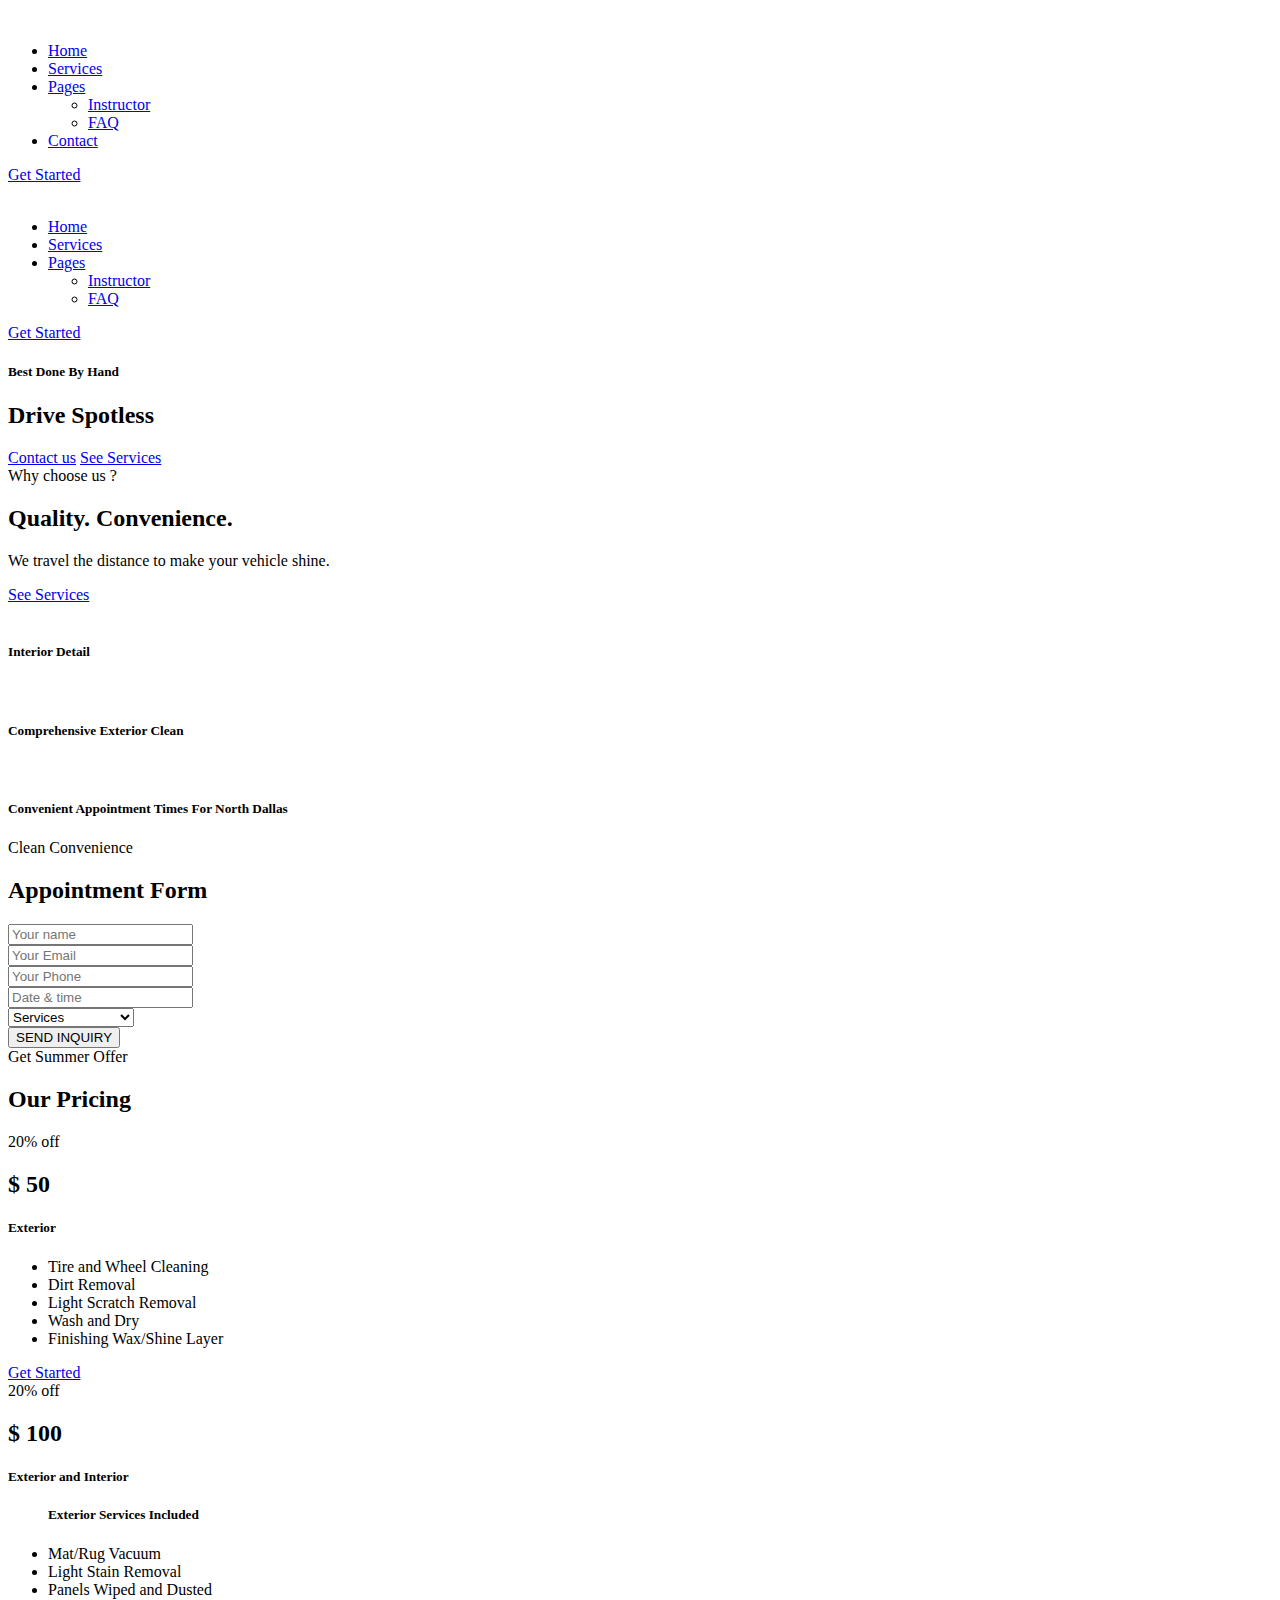
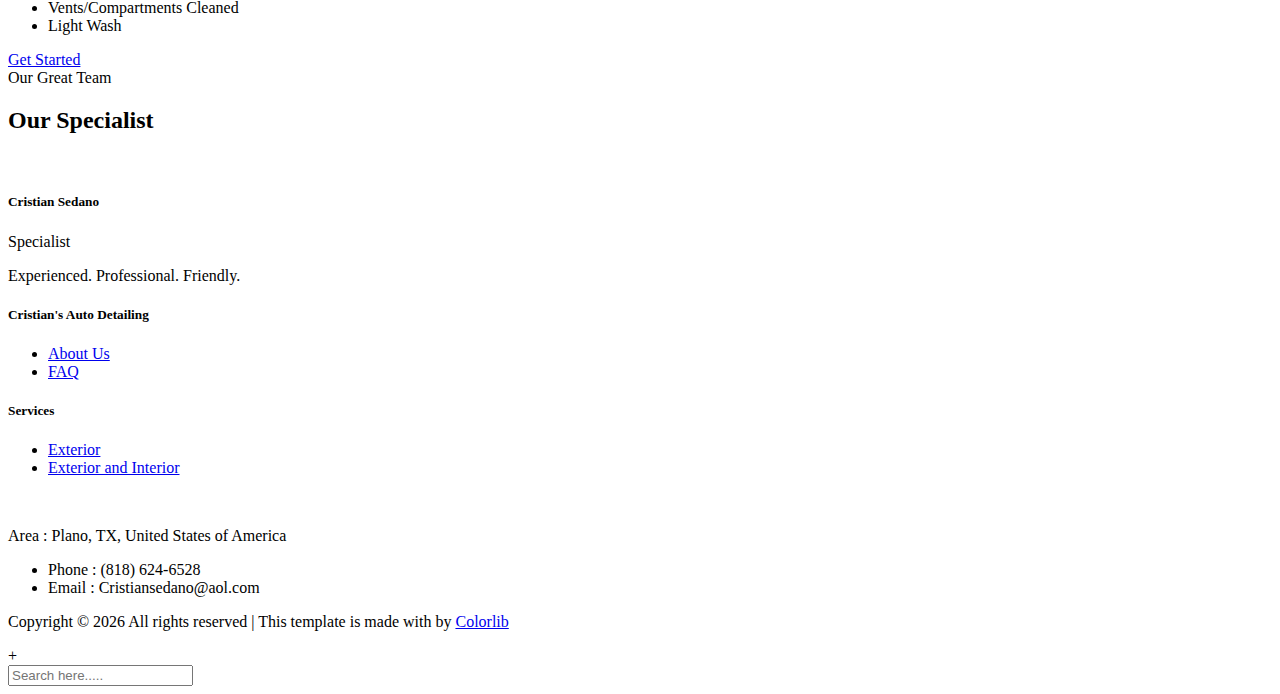
==== index.html @ a489e280 "Template to Cristian" ====
<!DOCTYPE html>
<html lang="zxx">

<head>
    <meta charset="UTF-8">
    <meta name="description" content="Dreams Template">
    <meta name="keywords" content="Dreams, unica, creative, html">
    <meta name="viewport" content="width=device-width, initial-scale=1.0">
    <meta http-equiv="X-UA-Compatible" content="ie=edge">
    <title>Cristian's Auto Detailing</title>

    <!-- Google Font -->
    <link href="https://fonts.googleapis.com/css2?family=Open+Sans:wght@400;600;700;800&display=swap" rel="stylesheet">

    <!-- Css Styles -->
    <link rel="stylesheet" href="css/bootstrap.min.css" type="text/css">
    <link rel="stylesheet" href="css/font-awesome.min.css" type="text/css">
    <link rel="stylesheet" href="css/nice-select.css" type="text/css">
    <link rel="stylesheet" href="css/magnific-popup.css" type="text/css">
    <link rel="stylesheet" href="css/jquery-ui.min.css" type="text/css">
    <link rel="stylesheet" href="css/owl.carousel.min.css" type="text/css">
    <link rel="stylesheet" href="css/slicknav.min.css" type="text/css">
    <link rel="stylesheet" href="css/style.css" type="text/css">
</head>

<body>
    <!-- Page Preloder -->
    <div id="preloder">
        <div class="loader"></div>
    </div>

    <!-- Offcanvas Menu Begin -->
    <div class="offcanvas-menu-overlay"></div>
    <div class="offcanvas-menu-wrapper">
        <div class="offcanvas__search">
            <i class="fa fa-search search-switch"></i>
        </div>
        <div class="offcanvas__logo">
            <a href="./index.html"><img src="img/logo.png" alt=""></a>
        </div>
        <nav class="offcanvas__menu mobile-menu">
            <ul>
                <li><a href="./index.html">Home</a></li>
                <li><a href="./courses.html">Services</a></li>
                <li class="active"><a href="#">Pages</a>
                    <ul class="dropdown">
<!--                         <li><a href="./about.html">About</a></li> -->
                        <li><a href="./instructor.html">Instructor</a></li>
<!--                         <li><a href="./pricing.html">Pricing</a></li> -->
                        <li><a href="./faq.html">FAQ</a></li>
<!--                         <li><a href="./course-details.html">Course Details</a></li> -->
<!--                         <li><a href="./blog-details.html">Blog Details</a></li> -->
                    </ul>
                </li>
<!--                 <li><a href="./blog.html">News</a></li> -->
                <li><a href="./contact.html">Contact</a></li>
            </ul>
        </nav>
        <div id="mobile-menu-wrap"></div>
        <div class="offcanvas__social">
            <a href="#"><i class="fa fa-facebook"></i></a>
            <a href="#"><i class="fa fa-twitter"></i></a>
            <a href="#"><i class="fa fa-instagram"></i></a>
            <a href="#"><i class="fa fa-dribbble"></i></a>
        </div>
        <div class="offcanvas__btn">
            <a href="#" class="primary-btn">Get Started</a>
        </div>
    </div>
    <!-- Offcanvas Menu End -->

    <!-- Header Section Begin -->
    <header class="header">
        <div class="container">
            <div class="row">
                <div class="col-lg-2">
                    <div class="header__logo">
                        <a href="./index.html"><img src="img/logo.png" alt=""></a>
                    </div>
                </div>
                <div class="col-lg-5">
                    <nav class="header__menu">
                        <ul>
                            <li class="active"><a href="./index.html">Home</a></li>
                            <li><a href="./courses.html">Services</a></li>
                            <li><a href="#">Pages</a>
                                <ul class="dropdown">
<!--                                     <li><a href="./about.html">About</a></li> -->
                                    <li><a href="./instructor.html">Instructor</a></li>
<!--                                     <li><a href="./pricing.html">Pricing</a></li> -->
                                    <li><a href="./faq.html">FAQ</a></li>
<!--                                     <li><a href="./course-details.html">Course Details</a></li> -->
<!--                                     <li><a href="./blog-details.html">Blog Details</a></li> -->
                                </ul>
                            </li>
<!--                             <li><a href="./blog.html">News</a></li> -->
<!--                             <li><a href="./contact.html">Contact</a></li> -->
                        </ul>
                    </nav>
                </div>
                <div class="col-lg-5">
                    <div class="header__right">
                        <div class="header__right__search">
                            <i class="fa fa-search search-switch"></i>
                        </div>
                        <div class="header__right__social">
                            <a href="#"><i class="fa fa-facebook"></i></a>
                            <a href="#"><i class="fa fa-twitter"></i></a>
                            <a href="#"><i class="fa fa-instagram"></i></a>
                            <a href="#"><i class="fa fa-dribbble"></i></a>
                        </div>
                        <div class="header__right__btn">
                            <a href="#" class="primary-btn">Get Started</a>
                        </div>
                    </div>
                </div>
            </div>
            <div class="canvas__open">
                <span class="fa fa-bars"></span>
            </div>
        </div>
    </header>
    <!-- Header Section End -->

    <!-- Hero Section Begin -->
    <section class="hero set-bg" data-setbg="img/hero-bg.jpg">
        <div class="container">
            <div class="row">
                <div class="col-lg-12 text-center">
                    <div class="hero__text">
                        <h5>Best Done By Hand</h5>
                        <h2>Drive Spotless</h2>
                        <a href="#" class="primary-btn">Contact us</a>
                        <a href="#" class="primary-btn second-bg">See Services</a>
                    </div>
                </div>
            </div>
        </div>
    </section>
    <!-- Hero Section End -->

    <!-- Feature Section Begin -->
    <section class="feature spad">
        <div class="container">
            <div class="row">
                <div class="col-lg-4 col-md-4">
                    <div class="feature__text">
                        <div class="section-title">
                            <span>Why choose us ?</span>
                            <h2>Quality. Convenience.</h2>
                        </div>
                        <p>We travel the distance to make your vehicle shine. </p>
                        <a href="#" class="primary-btn second-bg">See Services</a>
                    </div>
                </div>
                <div class="col-lg-8 col-md-8">
                    <div class="row">
                        <div class="col-lg-6 col-md-6 col-sm-6">
                            <div class="feature__item">
                                <img src="img/feature/feature-1.png" alt="">
                                <h5>Interior Detail</h5>
                            </div>
                            <div class="feature__item">
                                <img src="img/feature/feature-2.png" alt="">
                                <h5>Comprehensive Exterior Clean</h5>
                            </div>
                        </div>
                        <div class="col-lg-6 col-md-6 col-sm-6">
                            <div class="feature__item right-column">
                                <img src="img/feature/feature-3.png" alt="">
                                <h5>Convenient Appointment Times For North Dallas</h5>
                            </div>
                        </div>
                    </div>
                </div>
            </div>
        </div>
    </section>
    <!-- Feature Section End -->

    <!-- About Video Section Begin -->
<!--     <section class="about-video">
        <div class="container">
            <div class="row">
                <div class="col-lg-6 p-0">
                    <div class="about__video__bg set-bg" data-setbg="img/video-bg.jpg">
                        <a href="https://www.youtube.com/watch?v=bGuHgRQSEuk" class="play-btn video-popup"><i
                                class="fa fa-play"></i></a>
                    </div>
                </div>
                <div class="col-lg-6 p-0">
                    <div class="about__video__text">
                        <div class="section-title">
                            <span>Welcome to Online trafic school</span>
                            <h2>looking for lessons?</h2>
                        </div>
                        <p>Lorem ipsum dolor sit amet, consectetur adipiscing elit, sed do eiusmod tempor incididunt ut
                            labore et dolore magna aliqua. Quis ipsum vidnas accumsan lacus vel facilisis. </p>
                        <a href="#" class="primary-btn second-bg">Learn more</a>
                    </div>
                </div>
            </div>
        </div>
    </section> -->
    <!-- About Video Section End -->

    <!-- Application Form Section Begin -->
    <section class="application-form spad">
        <div class="container">
            <div class="row">
                <div class="col-lg-12">
                    <div class="section-title center-title">
                        <span>Clean Convenience</span>
                        <h2>Appointment Form</h2>
                    </div>
                </div>
            </div>
            <form>
                <div class="row">
                    <div class="col-lg-4 col-md-4 col-sm-6">
                        <input type="text" placeholder="Your name">
                    </div>
                    <div class="col-lg-4 col-md-4 col-sm-6">
                        <input type="text" placeholder="Your Email">
                    </div>
                    <div class="col-lg-4 col-md-4 col-sm-6">
                        <input type="text" placeholder="Your Phone">
                    </div>
                    <div class="col-lg-4 col-md-4 col-sm-6">
                        <input type="text" class="datepicker_pop" placeholder="Date & time">
                    </div>
                    <div class="col-lg-4 col-md-4 col-sm-6">
                        <select>
                            <option value="">Services</option>
                            <option value="">Exterior</option>
                            <option value="">Exterior & Interior</option>
                        </select>
                    </div>
<!--                     <div class="col-lg-4 col-md-4 col-sm-6">
                        <select>
                            <option value="">Car type</option>
                            <option value="">Hatchback</option>
                            <option value="">Sedan</option>
                        </select>
                    </div> -->
                    <div class="col-lg-12 text-center">
                        <button type="submit" class="site-btn">SEND INQUIRY</button>
                    </div>
                </div>
            </form>
        </div>
    </section>
    <!-- Application Form Section End -->

    <!-- Pricing Section Begin -->
    <section class="pricing spad set-bg" data-setbg="img/pricing-bg.jpg">
        <div class="container">
            <div class="row">
                <div class="col-lg-12">
                    <div class="section-title center-title">
                        <span>Get Summer Offer</span>
                        <h2>Our Pricing</h2>
                    </div>
                </div>
            </div>
            <div class="row">
                <div class="col-lg-4 col-md-6 col-sm-6">
                    <div class="pricing__item">
                        <div class="pricing__item__title">
                            <span>20% off</span>
                            <h2>$ 50</h2>
                            <h5>Exterior</h5>
                        </div>
                        <ul>
                            <li>Tire and Wheel Cleaning</li>
                            <li>Dirt Removal</li>
                            <li>Light Scratch Removal</li>
                            <li>Wash and Dry</li>
                            <li>Finishing Wax/Shine Layer</li>
                        </ul>
                        <a href="#" class="primary-btn second-bg">Get Started</a>
                    </div>
                </div>
                <div class="col-lg-4 col-md-6 col-sm-6">
                    <div class="pricing__item">
                        <div class="pricing__item__title">
                            <span>20% off</span>
                            <h2>$ 100</h2>
                            <h5>Exterior and Interior</h5>
                        </div>
                        <ul>
                            <h5>Exterior Services Included</h5>
                            <li>Mat/Rug Vacuum</li>
                            <li>Light Stain Removal</li>
                            <li>Panels Wiped and Dusted</li>
                            <li>Vents/Compartments Cleaned</li>
                            <li>Light Wash</li>
                        </ul>
                        <a href="#" class="primary-btn second-bg">Get Started</a>
                    </div>
                </div>
<!--                 <div class="col-lg-4 col-md-6 col-sm-6">
                    <div class="pricing__item">
                        <div class="pricing__item__title">
                            <span>20% off</span>
                            <h2>$ 259</h2>
                            <h5>Freight Driving</h5>
                        </div>
                        <ul>
                            <li>Full course theory</li>
                            <li>Full driving course</li>
                            <li>Training in first aid</li>
                            <li>Practical sessions</li>
                            <li>Psychological support</li>
                        </ul>
                        <a href="#" class="primary-btn second-bg">get Started</a>
                    </div>
                </div> -->
            </div>
        </div>
    </section>
    <!-- Pricing Section End -->

    <!-- Team Section Begin -->
    <section class="team spad">
        <div class="container">
            <div class="row">
                <div class="col-lg-7 col-md-7 col-sm-7">
                    <div class="section-title">
                        <span>Our Great Team</span>
                        <h2>Our Specialist</h2>
                    </div>
                </div>
<!--                 <div class="col-lg-5 col-md-5 col-sm-5">
                    <div class="team__all">
                        <a href="#" class="primary-btn second-bg">View all</a>
                    </div>
                </div> -->
            </div>
            <div class="row">
                <div class="col-lg-6">
                    <div class="team__item">
                        <div class="team__item__img">
                            <img src="img/team/team-1.png" alt="">
                        </div>
                        <div class="team__item__text">
                            <h5>Cristian Sedano</h5>
                            <span>Specialist</span>
                            <p>Experienced. Professional. Friendly.</p>
                            <div class="team__item__social">
                                <a href="#"><i class="fa fa-facebook"></i></a>
                                <a href="#"><i class="fa fa-twitter"></i></a>
                                <a href="#"><i class="fa fa-instagram"></i></a>
                                <a href="#"><i class="fa fa-dribbble"></i></a>
                            </div>
                        </div>
                    </div>
                </div>
<!--                 <div class="col-lg-6">
                    <div class="team__item">
                        <div class="team__item__img">
                            <img src="img/team/team-2.png" alt="">
                        </div>
                        <div class="team__item__text">
                            <h5>DAVID WARNER</h5>
                            <span>Instructor</span>
                            <p>Morbi accumsan ipsum velit. Nam nec tellus a odio tincidunt auctor.</p>
                            <div class="team__item__social">
                                <a href="#"><i class="fa fa-facebook"></i></a>
                                <a href="#"><i class="fa fa-twitter"></i></a>
                                <a href="#"><i class="fa fa-instagram"></i></a>
                                <a href="#"><i class="fa fa-dribbble"></i></a>
                            </div>
                        </div>
                    </div>
                </div> -->
<!--                 <div class="col-lg-6">
                    <div class="team__item">
                        <div class="team__item__img">
                            <img src="img/team/team-3.png" alt="">
                        </div>
                        <div class="team__item__text">
                            <h5>DAVID WARNER</h5>
                            <span>Instructor</span>
                            <p>Morbi accumsan ipsum velit. Nam nec tellus a odio tincidunt auctor.</p>
                            <div class="team__item__social">
                                <a href="#"><i class="fa fa-facebook"></i></a>
                                <a href="#"><i class="fa fa-twitter"></i></a>
                                <a href="#"><i class="fa fa-instagram"></i></a>
                                <a href="#"><i class="fa fa-dribbble"></i></a>
                            </div>
                        </div>
                    </div>
                </div> -->
<!--                 <div class="col-lg-6">
                    <div class="team__item">
                        <div class="team__item__img">
                            <img src="img/team/team-4.png" alt="">
                        </div>
                        <div class="team__item__text">
                            <h5>DAVID WARNER</h5>
                            <span>Instructor</span>
                            <p>Morbi accumsan ipsum velit. Nam nec tellus a odio tincidunt auctor.</p>
                            <div class="team__item__social">
                                <a href="#"><i class="fa fa-facebook"></i></a>
                                <a href="#"><i class="fa fa-twitter"></i></a>
                                <a href="#"><i class="fa fa-instagram"></i></a>
                                <a href="#"><i class="fa fa-dribbble"></i></a>
                            </div>
                        </div>
                    </div>
                </div> -->
            </div>
        </div>
    </section>
    <!-- Team Section End -->

    <!-- Footer Section Begin -->
    <footer class="footer">
        <div class="container">
            <div class="row">
                <div class="col-lg-3 col-md-2 col-sm-6">
                    <div class="footer__widget">
                        <h5>Cristian's Auto Detailing</h5>
                        <ul>
                            <li><a href="#">About Us</a></li>
<!--                             <li><a href="#">Company</a></li>
                            <li><a href="#">Press & Blog</a></li>
                            <li><a href="#">Privacy Policy</a></li> -->
                            <li><a href="#">FAQ</a></li>
                        </ul>
                    </div>
                </div>
                <div class="col-lg-3 col-md-3 col-sm-6">
                    <div class="footer__widget">
                        <h5>Services</h5>
                        <ul>
                            <li><a href="#">Exterior</a></li>
                            <li><a href="#">Exterior and Interior</a></li>
<!--                             <li><a href="#">Adult in car lesons</a></li>
                            <li><a href="#">Defensive driving</a></li>
                            <li><a href="#">Stick shit lessons</a></li> -->
                        </ul>
                    </div>
                </div>
<!--                 <div class="col-lg-3 col-md-3 col-sm-6">
                    <div class="footer__widget">
                        <h5>USEFUL LINKS</h5>
                        <ul>
                            <li><a href="#">Home</a></li>
                            <li><a href="#">Drupal Themes</a></li>
                            <li><a href="#">WordPress Themes</a></li>
                            <li><a href="#">Support</a></li>
                            <li><a href="#">Services</a></li>
                        </ul>
                    </div>
                </div> -->
                <div class="col-lg-3 col-md-4 col-sm-6">
                    <div class="footer__about">
                        <div class="footer__logo">
                            <a href="#"><img src="img/footer-logo.png" alt=""></a>
                        </div>
                        <p>Area : Plano, TX, United States of America</p>
                        <ul>
                            <li>Phone : (818) 624-6528</li>
                            <li>Email : Cristiansedano@aol.com</li>
<!--                             <li>Fax : +8 (123) 456 789</li> -->
                        </ul>
                    </div>
                </div>
            </div>
            <div class="row">
                <div class="col-lg-12 text-center">
                    <!-- Link back to Colorlib can't be removed. Template is licensed under CC BY 3.0. -->
                    <div class="footer__copyright__text">
                        <p>Copyright &copy; <script>document.write(new Date().getFullYear());</script> All rights reserved | This template is made with <i class="fa fa-heart" aria-hidden="true"></i> by <a href="https://colorlib.com" target="_blank">Colorlib</a></p>
                    </div>
                    <!-- Link back to Colorlib can't be removed. Template is licensed under CC BY 3.0. -->
                </div>
            </div>
        </div>
    </footer>
    <!-- Footer Section End -->

    <!-- Search Begin -->
    <div class="search-model">
        <div class="h-100 d-flex align-items-center justify-content-center">
            <div class="search-close-switch">+</div>
            <form class="search-model-form">
                <input type="text" id="search-input" placeholder="Search here.....">
            </form>
        </div>
    </div>
    <!-- Search End -->

    <!-- Js Plugins -->
    <script src="js/jquery-3.3.1.min.js"></script>
    <script src="js/bootstrap.min.js"></script>
    <script src="js/jquery.nice-select.min.js"></script>
    <script src="js/jquery.magnific-popup.min.js"></script>
    <script src="js/jquery-ui.min.js"></script>
    <script src="js/jquery.slicknav.js"></script>
    <script src="js/owl.carousel.min.js"></script>
    <script src="js/main.js"></script>
</body>

</html>
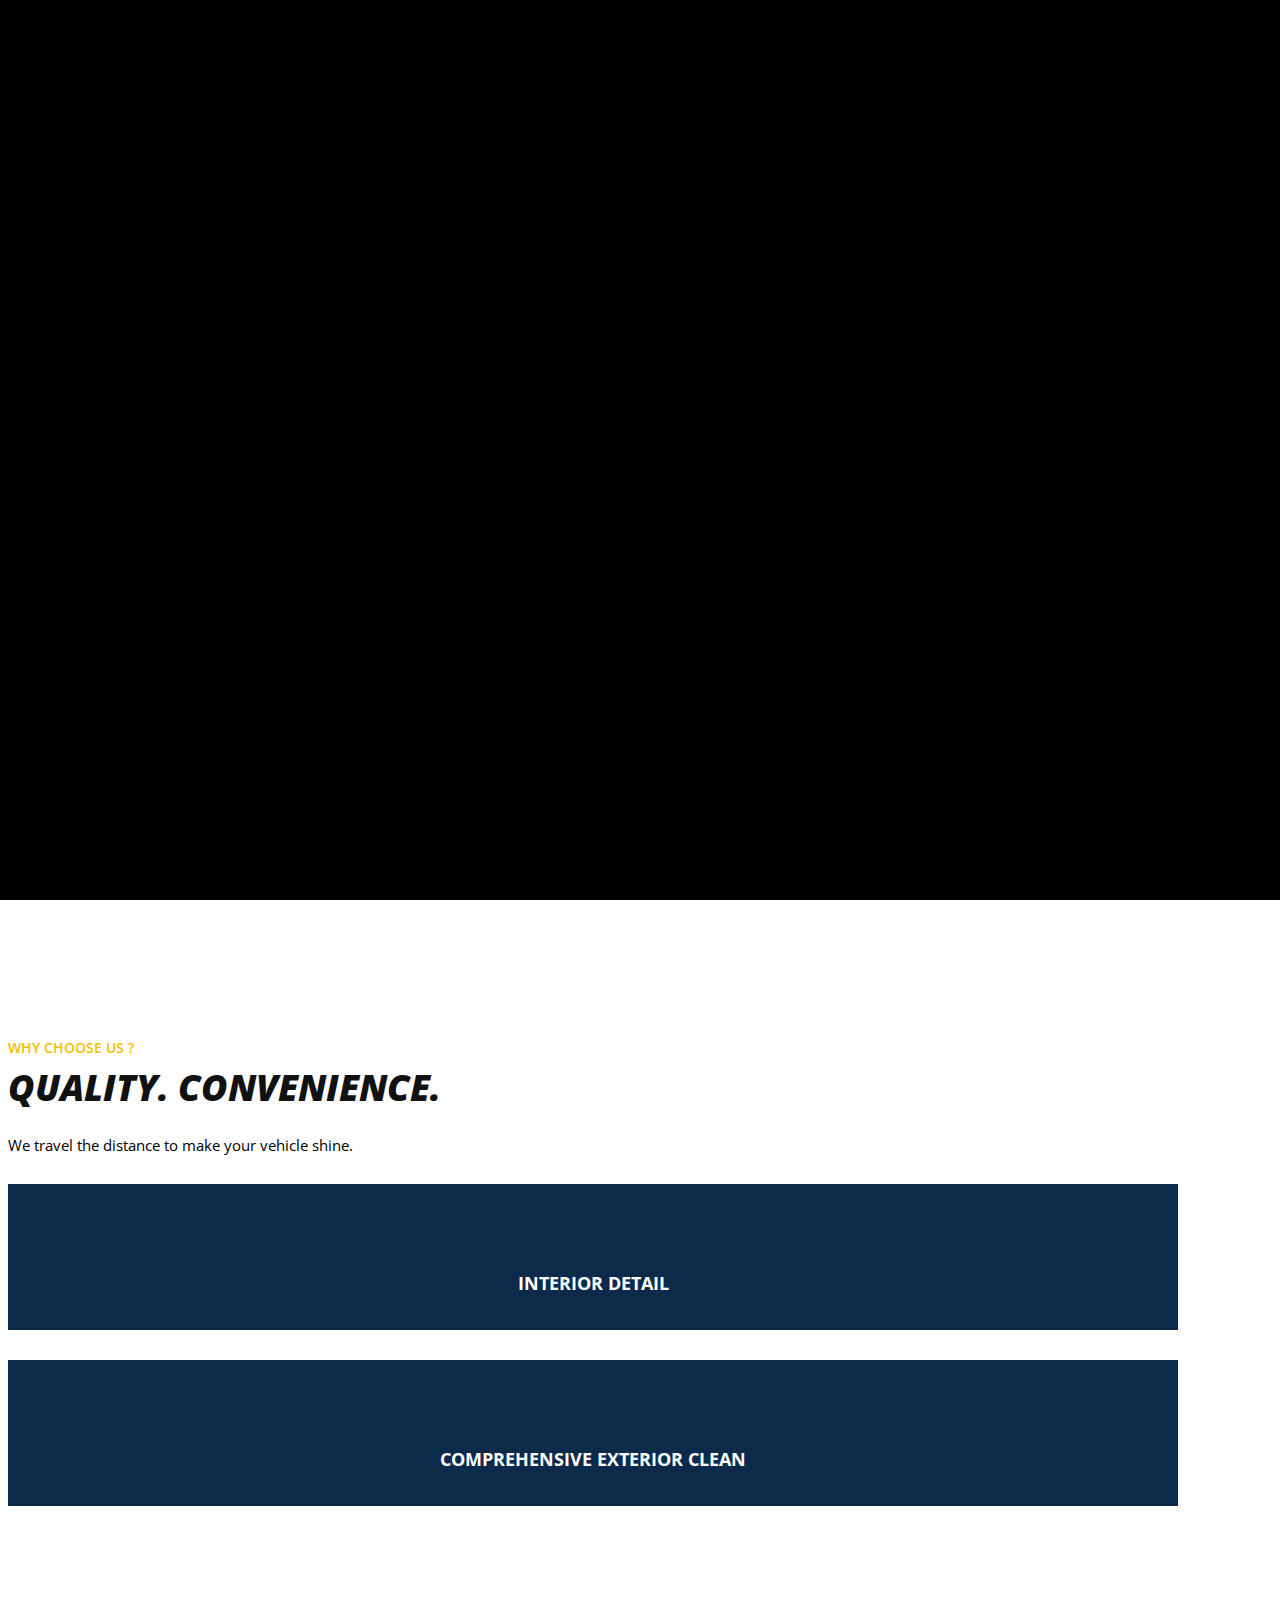
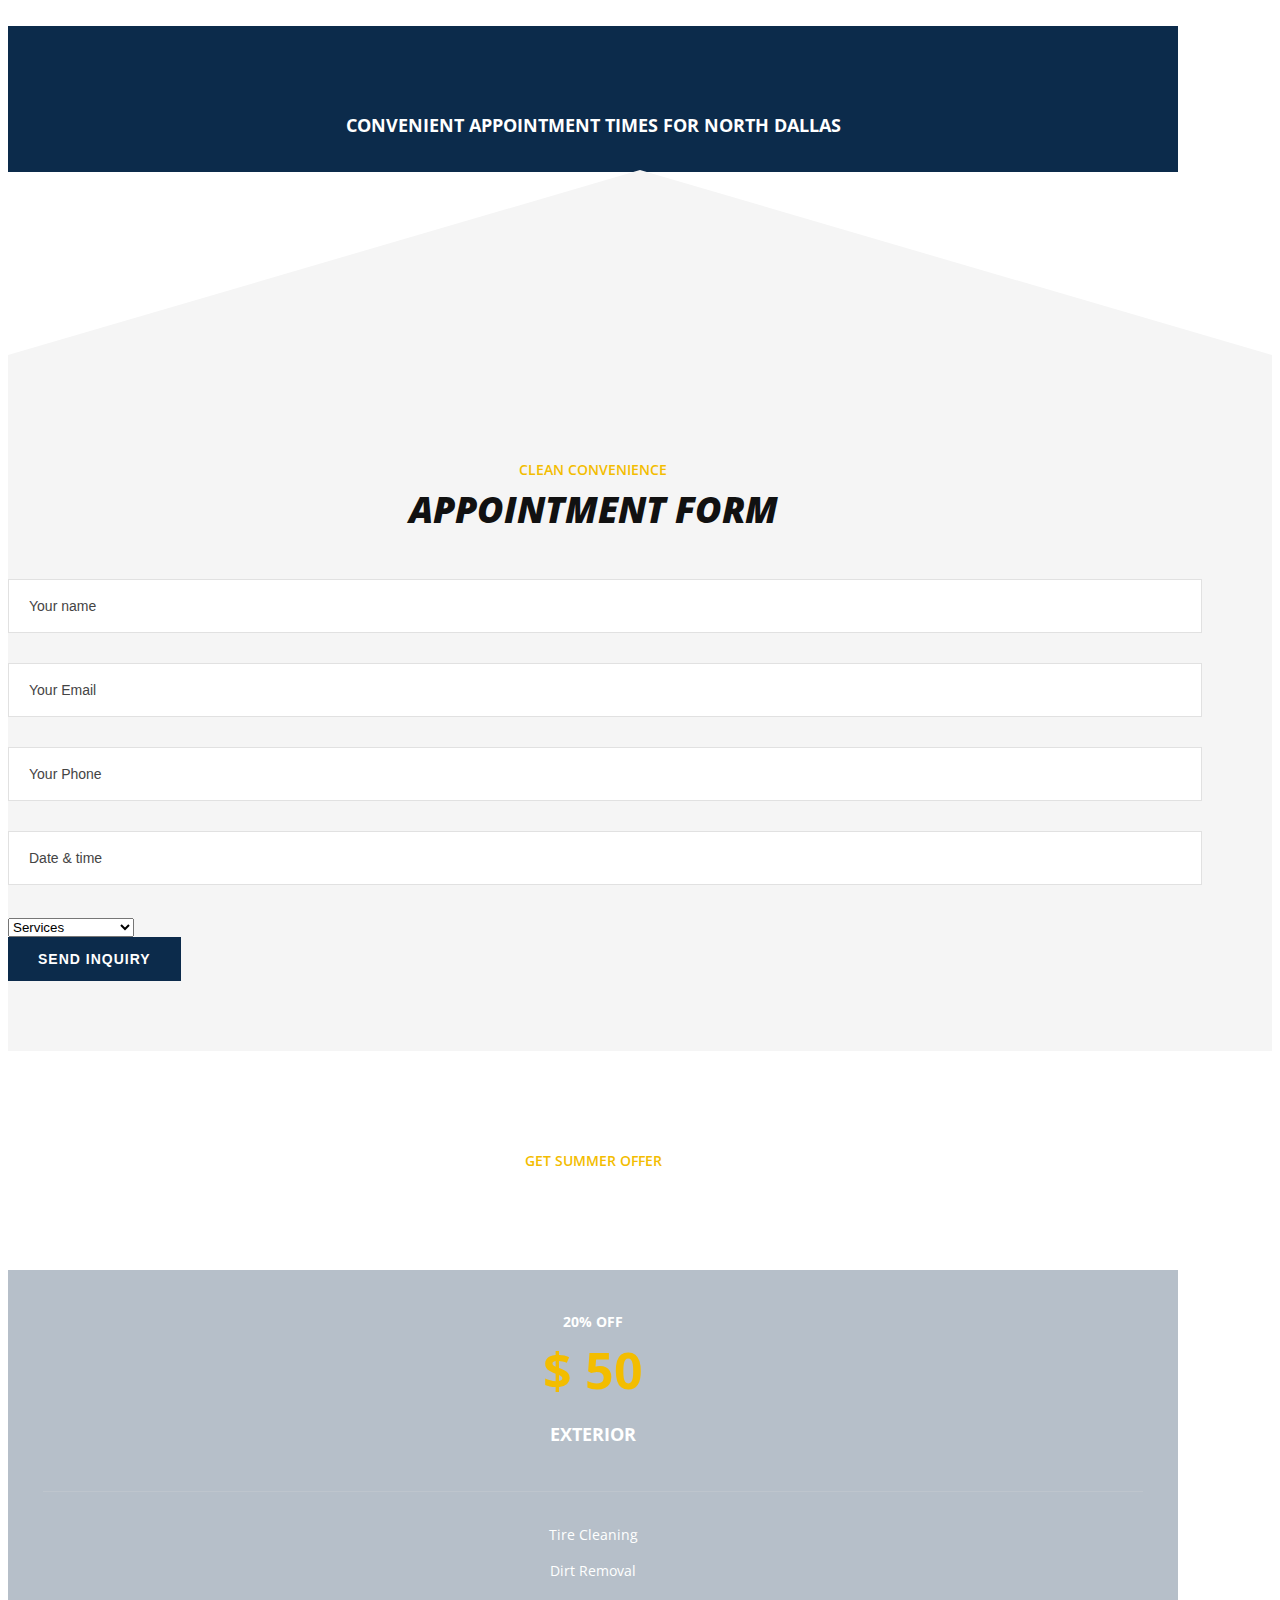
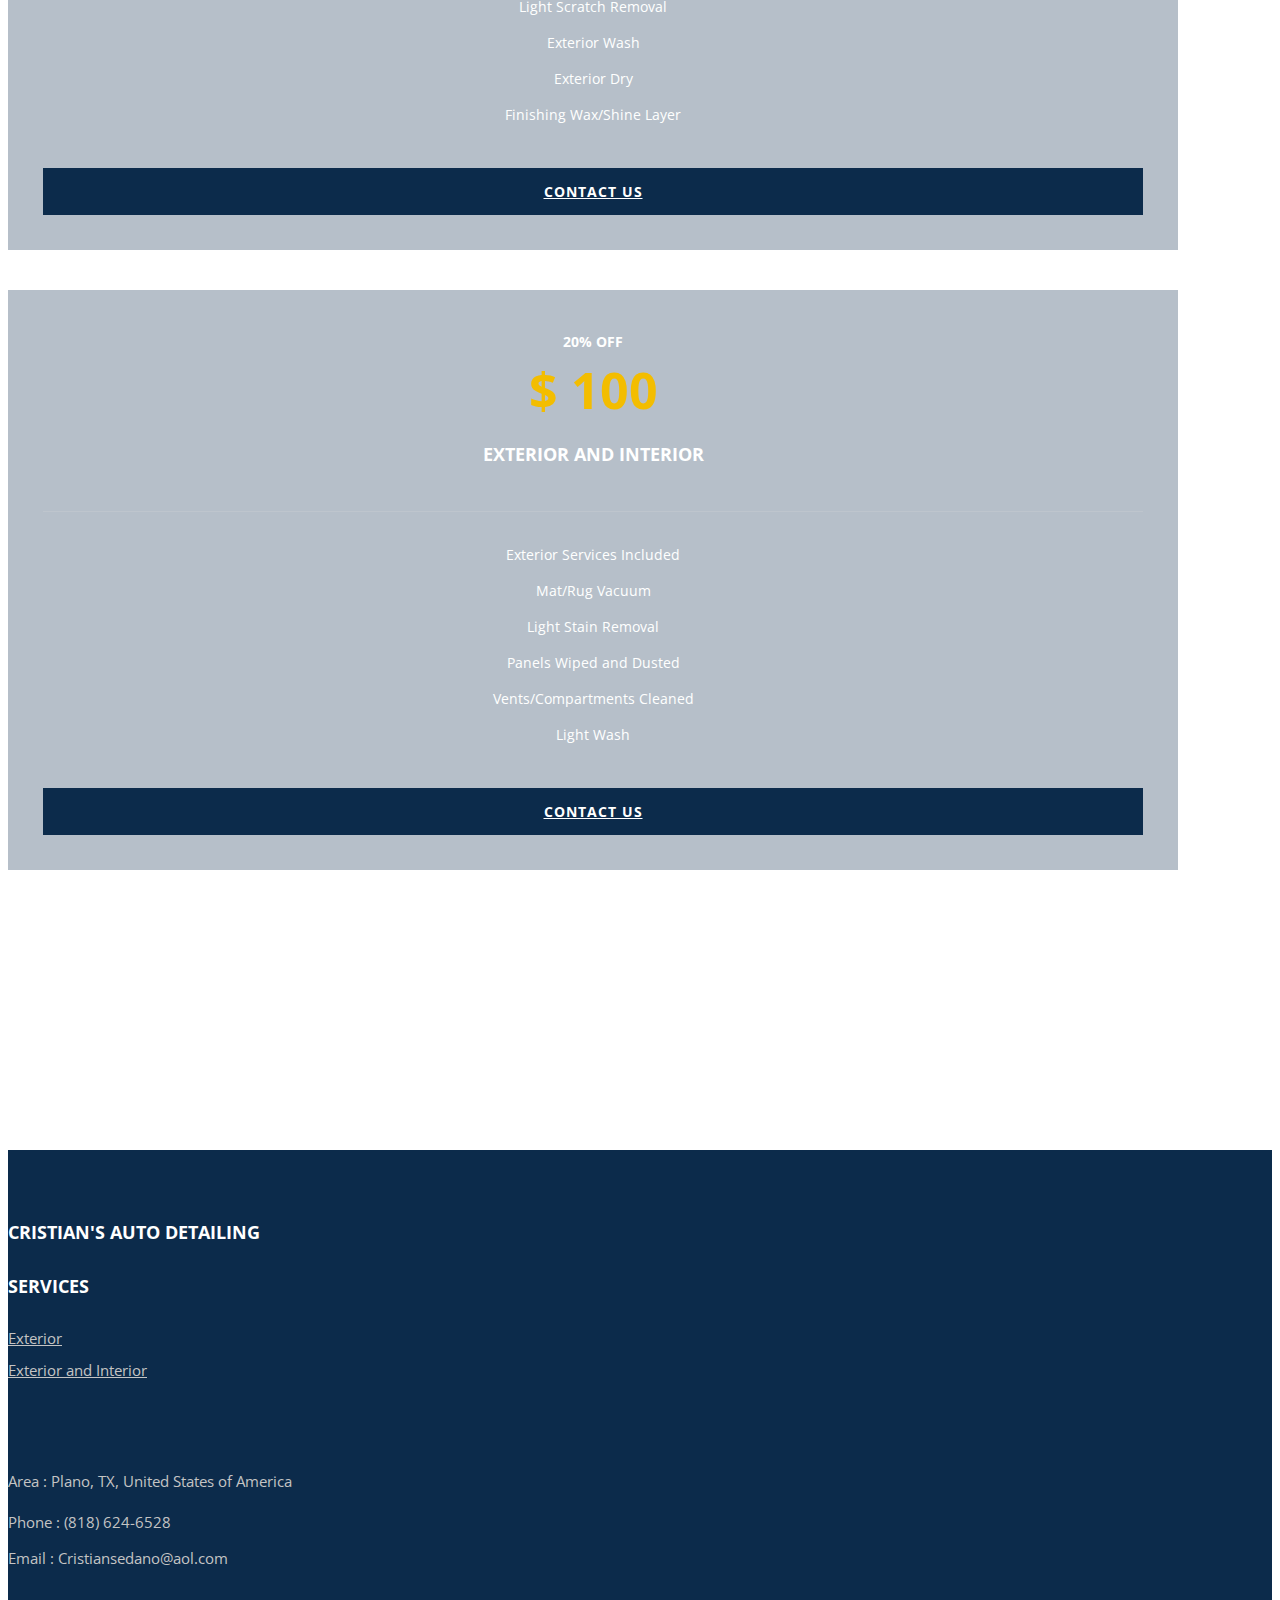
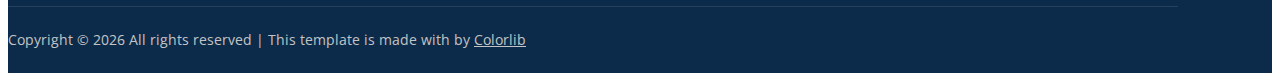
==== commit bf06a4d4: "Cut down content and added email functionality" ====
--- a/index.html
+++ b/index.html
@@ -3,8 +3,8 @@
 
 <head>
     <meta charset="UTF-8">
-    <meta name="description" content="Dreams Template">
-    <meta name="keywords" content="Dreams, unica, creative, html">
+    <meta name="description" content="Cristian's Auto Detailing">
+    <meta name="keywords" content="Clean, Car, Detail, Wash, Cristian, Auto, Detailing">
     <meta name="viewport" content="width=device-width, initial-scale=1.0">
     <meta http-equiv="X-UA-Compatible" content="ie=edge">
     <title>Cristian's Auto Detailing</title>
@@ -32,29 +32,29 @@
     <!-- Offcanvas Menu Begin -->
     <div class="offcanvas-menu-overlay"></div>
     <div class="offcanvas-menu-wrapper">
-        <div class="offcanvas__search">
+        <!-- <div class="offcanvas__search">
             <i class="fa fa-search search-switch"></i>
-        </div>
+        </div> -->
         <div class="offcanvas__logo">
             <a href="./index.html"><img src="img/logo.png" alt=""></a>
         </div>
         <nav class="offcanvas__menu mobile-menu">
-            <ul>
+            <!-- <ul>
                 <li><a href="./index.html">Home</a></li>
                 <li><a href="./courses.html">Services</a></li>
                 <li class="active"><a href="#">Pages</a>
                     <ul class="dropdown">
-<!--                         <li><a href="./about.html">About</a></li> -->
+                        <li><a href="./about.html">About</a></li>
                         <li><a href="./instructor.html">Instructor</a></li>
-<!--                         <li><a href="./pricing.html">Pricing</a></li> -->
+                        <li><a href="./pricing.html">Pricing</a></li>
                         <li><a href="./faq.html">FAQ</a></li>
-<!--                         <li><a href="./course-details.html">Course Details</a></li> -->
-<!--                         <li><a href="./blog-details.html">Blog Details</a></li> -->
+                        <li><a href="./course-details.html">Course Details</a></li>
+                        <li><a href="./blog-details.html">Blog Details</a></li>
                     </ul>
                 </li>
-<!--                 <li><a href="./blog.html">News</a></li> -->
+                <li><a href="./blog.html">News</a></li>
                 <li><a href="./contact.html">Contact</a></li>
-            </ul>
+            </ul> -->
         </nav>
         <div id="mobile-menu-wrap"></div>
         <div class="offcanvas__social">
@@ -63,9 +63,9 @@
             <a href="#"><i class="fa fa-instagram"></i></a>
             <a href="#"><i class="fa fa-dribbble"></i></a>
         </div>
-        <div class="offcanvas__btn">
+        <!-- <div class="offcanvas__btn">
             <a href="#" class="primary-btn">Get Started</a>
-        </div>
+        </div> -->
     </div>
     <!-- Offcanvas Menu End -->
 
@@ -78,40 +78,40 @@
                         <a href="./index.html"><img src="img/logo.png" alt=""></a>
                     </div>
                 </div>
-                <div class="col-lg-5">
+                <!-- <div class="col-lg-5">
                     <nav class="header__menu">
                         <ul>
                             <li class="active"><a href="./index.html">Home</a></li>
                             <li><a href="./courses.html">Services</a></li>
                             <li><a href="#">Pages</a>
                                 <ul class="dropdown">
-<!--                                     <li><a href="./about.html">About</a></li> -->
+                                    <li><a href="./about.html">About</a></li>
                                     <li><a href="./instructor.html">Instructor</a></li>
-<!--                                     <li><a href="./pricing.html">Pricing</a></li> -->
+                                    <li><a href="./pricing.html">Pricing</a></li>
                                     <li><a href="./faq.html">FAQ</a></li>
-<!--                                     <li><a href="./course-details.html">Course Details</a></li> -->
-<!--                                     <li><a href="./blog-details.html">Blog Details</a></li> -->
+                                    <li><a href="./course-details.html">Course Details</a></li>
+                                    <li><a href="./blog-details.html">Blog Details</a></li>
                                 </ul>
                             </li>
-<!--                             <li><a href="./blog.html">News</a></li> -->
-<!--                             <li><a href="./contact.html">Contact</a></li> -->
+                            <li><a href="./blog.html">News</a></li>
+                            <li><a href="./contact.html">Contact</a></li>
                         </ul>
                     </nav>
-                </div>
+                </div> -->
                 <div class="col-lg-5">
                     <div class="header__right">
-                        <div class="header__right__search">
+                        <!-- <div class="header__right__search">
                             <i class="fa fa-search search-switch"></i>
-                        </div>
+                        </div> -->
                         <div class="header__right__social">
-                            <a href="#"><i class="fa fa-facebook"></i></a>
-                            <a href="#"><i class="fa fa-twitter"></i></a>
+                            <a href="https://www.facebook.com/cristian.sedano.5205"><i class="fa fa-facebook"></i></a>
+                            <!-- <a href="#"><i class="fa fa-twitter"></i></a>
                             <a href="#"><i class="fa fa-instagram"></i></a>
-                            <a href="#"><i class="fa fa-dribbble"></i></a>
-                        </div>
-                        <div class="header__right__btn">
+                            <a href="#"><i class="fa fa-dribbble"></i></a> -->
+                        </div>
+                        <!-- <div class="header__right__btn">
                             <a href="#" class="primary-btn">Get Started</a>
-                        </div>
+                        </div> -->
                     </div>
                 </div>
             </div>
@@ -128,10 +128,10 @@
             <div class="row">
                 <div class="col-lg-12 text-center">
                     <div class="hero__text">
-                        <h5>Best Done By Hand</h5>
-                        <h2>Drive Spotless</h2>
-                        <a href="#" class="primary-btn">Contact us</a>
-                        <a href="#" class="primary-btn second-bg">See Services</a>
+                        <h5>Drive Spotless</h5>
+                        <h2>Cristian's Auto Detailing</h2>
+                        <a href="mailto:Cristiansedano@aol.com" class="primary-btn">Contact us</a>
+                        <!-- <a href="#" class="primary-btn second-bg">See Services</a> -->
                     </div>
                 </div>
             </div>
@@ -150,7 +150,7 @@
                             <h2>Quality. Convenience.</h2>
                         </div>
                         <p>We travel the distance to make your vehicle shine. </p>
-                        <a href="#" class="primary-btn second-bg">See Services</a>
+                        <!-- <a href="#" class="primary-btn second-bg">See Services</a> -->
                     </div>
                 </div>
                 <div class="col-lg-8 col-md-8">
@@ -176,8 +176,11 @@
             </div>
         </div>
     </section>
+</br></br></br>
     <!-- Feature Section End -->
-
+    <div class="col-lg-6 p-0">
+        </br>
+    </div>
     <!-- About Video Section Begin -->
 <!--     <section class="about-video">
         <div class="container">
@@ -215,7 +218,7 @@
                     </div>
                 </div>
             </div>
-            <form>
+            <form action="mailto:jmreyes2013@gmail.com">
                 <div class="row">
                     <div class="col-lg-4 col-md-4 col-sm-6">
                         <input type="text" placeholder="Your name">
@@ -263,8 +266,8 @@
                     </div>
                 </div>
             </div>
-            <div class="row">
-                <div class="col-lg-4 col-md-6 col-sm-6">
+            <div class="row justify-content-center">
+                <div class="col-lg-4 col-md-4 col-4">
                     <div class="pricing__item">
                         <div class="pricing__item__title">
                             <span>20% off</span>
@@ -272,16 +275,17 @@
                             <h5>Exterior</h5>
                         </div>
                         <ul>
-                            <li>Tire and Wheel Cleaning</li>
+                            <li>Tire Cleaning</li>
                             <li>Dirt Removal</li>
                             <li>Light Scratch Removal</li>
-                            <li>Wash and Dry</li>
+                            <li>Exterior Wash</li>
+                            <li>Exterior Dry</li>
                             <li>Finishing Wax/Shine Layer</li>
                         </ul>
-                        <a href="#" class="primary-btn second-bg">Get Started</a>
-                    </div>
-                </div>
-                <div class="col-lg-4 col-md-6 col-sm-6">
+                        <a href="mailto:Cristiansedano@aol.com" class="primary-btn second-bg">Contact Us</a>
+                    </div>
+                </div>
+                <div class="col-lg-4 col-md-4 col-4">
                     <div class="pricing__item">
                         <div class="pricing__item__title">
                             <span>20% off</span>
@@ -289,14 +293,14 @@
                             <h5>Exterior and Interior</h5>
                         </div>
                         <ul>
-                            <h5>Exterior Services Included</h5>
+                            <li>Exterior Services Included</li>
                             <li>Mat/Rug Vacuum</li>
                             <li>Light Stain Removal</li>
                             <li>Panels Wiped and Dusted</li>
                             <li>Vents/Compartments Cleaned</li>
                             <li>Light Wash</li>
                         </ul>
-                        <a href="#" class="primary-btn second-bg">Get Started</a>
+                        <a href="mailto:Cristiansedano@aol.com" class="primary-btn second-bg">Contact Us</a>
                     </div>
                 </div>
 <!--                 <div class="col-lg-4 col-md-6 col-sm-6">
@@ -325,12 +329,12 @@
     <section class="team spad">
         <div class="container">
             <div class="row">
-                <div class="col-lg-7 col-md-7 col-sm-7">
+                <!-- <div class="col-lg-7 col-md-7 col-sm-7">
                     <div class="section-title">
                         <span>Our Great Team</span>
                         <h2>Our Specialist</h2>
                     </div>
-                </div>
+                </div> -->
 <!--                 <div class="col-lg-5 col-md-5 col-sm-5">
                     <div class="team__all">
                         <a href="#" class="primary-btn second-bg">View all</a>
@@ -338,7 +342,7 @@
                 </div> -->
             </div>
             <div class="row">
-                <div class="col-lg-6">
+                <!-- <div class="col-lg-6">
                     <div class="team__item">
                         <div class="team__item__img">
                             <img src="img/team/team-1.png" alt="">
@@ -355,7 +359,7 @@
                             </div>
                         </div>
                     </div>
-                </div>
+                </div> -->
 <!--                 <div class="col-lg-6">
                     <div class="team__item">
                         <div class="team__item__img">
@@ -423,11 +427,11 @@
                     <div class="footer__widget">
                         <h5>Cristian's Auto Detailing</h5>
                         <ul>
-                            <li><a href="#">About Us</a></li>
+                            <!-- <li><a href="#">About Us</a></li> -->
 <!--                             <li><a href="#">Company</a></li>
                             <li><a href="#">Press & Blog</a></li>
                             <li><a href="#">Privacy Policy</a></li> -->
-                            <li><a href="#">FAQ</a></li>
+                            <!-- <li><a href="#">FAQ</a></li> -->
                         </ul>
                     </div>
                 </div>
@@ -483,14 +487,14 @@
     <!-- Footer Section End -->
 
     <!-- Search Begin -->
-    <div class="search-model">
+    <!-- <div class="search-model">
         <div class="h-100 d-flex align-items-center justify-content-center">
             <div class="search-close-switch">+</div>
             <form class="search-model-form">
                 <input type="text" id="search-input" placeholder="Search here.....">
             </form>
         </div>
-    </div>
+    </div> -->
     <!-- Search End -->
 
     <!-- Js Plugins -->
--- a/css/style.css
+++ b/css/style.css
@@ -0,0 +1,2910 @@
+/******************************************************************
+  Template Name: Dreams
+  Description:  Dreams Car Driving HTML Template
+  Author: Colorlib
+  Author URI: https://colorlib.com
+  Version: 1.0
+  Created: Colorlib
+******************************************************************/
+
+/*------------------------------------------------------------------
+[Table of contents]
+
+1.  Template default CSS
+	1.1	Variables
+	1.2	Mixins
+	1.3	Flexbox
+	1.4	Reset
+2.  Helper Css
+3.  Header Section
+4.  Hero Section
+5.  Feature Section
+6.  Application Form Section
+7.  Pricing Section
+8.  Team Section
+9.  Contact
+10.  Footer Style
+-------------------------------------------------------------------*/
+
+/*----------------------------------------*/
+
+/* Template default CSS
+/*----------------------------------------*/
+
+html,
+body {
+	height: 100%;
+	font-family: "Open Sans", sans-serif;
+	-webkit-font-smoothing: antialiased;
+	font-smoothing: antialiased;
+}
+
+h1,
+h2,
+h3,
+h4,
+h5,
+h6 {
+	margin: 0;
+	color: #111111;
+	font-weight: 400;
+	font-family: "Open Sans", sans-serif;
+}
+
+h1 {
+	font-size: 70px;
+}
+
+h2 {
+	font-size: 36px;
+}
+
+h3 {
+	font-size: 30px;
+}
+
+h4 {
+	font-size: 24px;
+}
+
+h5 {
+	font-size: 18px;
+}
+
+h6 {
+	font-size: 16px;
+}
+
+p {
+	font-size: 15px;
+	font-family: "Open Sans", sans-serif;
+	color: #000000;
+	font-weight: 400;
+	line-height: 26px;
+	margin: 0 0 15px 0;
+}
+
+img {
+	max-width: 100%;
+}
+
+input:focus,
+select:focus,
+button:focus,
+textarea:focus {
+	outline: none;
+}
+
+a:hover,
+a:focus {
+	text-decoration: none;
+	outline: none;
+	color: #ffffff;
+}
+
+ul,
+ol {
+	padding: 0;
+	margin: 0;
+}
+
+/*---------------------
+  Helper CSS
+-----------------------*/
+
+.section-title {
+	margin-bottom: 45px;
+}
+
+.section-title.center-title {
+	text-align: center;
+}
+
+.section-title span {
+	color: #f3bd00;
+	font-size: 14px;
+	font-weight: 600;
+	text-transform: uppercase;
+	display: block;
+	margin-bottom: 6px;
+}
+
+.section-title h2 {
+	color: #111111;
+	font-weight: 800;
+	font-style: italic;
+	text-transform: uppercase;
+}
+
+.set-bg {
+	background-repeat: no-repeat;
+	background-size: cover;
+	background-position: top center;
+}
+
+.spad {
+	padding-top: 100px;
+	padding-bottom: 100px;
+}
+
+.text-white h1,
+.text-white h2,
+.text-white h3,
+.text-white h4,
+.text-white h5,
+.text-white h6,
+.text-white p,
+.text-white span,
+.text-white li,
+.text-white a {
+	color: #fff;
+}
+
+/* buttons */
+
+.primary-btn {
+	display: inline-block;
+	font-size: 14px;
+	font-weight: 700;
+	text-transform: uppercase;
+	padding: 14px 30px;
+	color: #ffffff;
+	background: #f3bd00;
+	letter-spacing: 1px;
+}
+
+.primary-btn.second-bg {
+	background: #0c2b4b;
+}
+
+.site-btn {
+	font-size: 14px;
+	color: #ffffff;
+	background: #0c2b4b;
+	font-weight: 700;
+	letter-spacing: 1px;
+	border: none;
+	text-transform: uppercase;
+	display: inline-block;
+	padding: 14px 30px;
+}
+
+.site-btn.second-bg {
+	background: #f3bd00;
+}
+
+/* Preloder */
+
+#preloder {
+	position: fixed;
+	width: 100%;
+	height: 100%;
+	top: 0;
+	left: 0;
+	z-index: 999999;
+	background: #000;
+}
+
+.loader {
+	width: 40px;
+	height: 40px;
+	position: absolute;
+	top: 50%;
+	left: 50%;
+	margin-top: -13px;
+	margin-left: -13px;
+	border-radius: 60px;
+	animation: loader 0.8s linear infinite;
+	-webkit-animation: loader 0.8s linear infinite;
+}
+
+@keyframes loader {
+	0% {
+		-webkit-transform: rotate(0deg);
+		transform: rotate(0deg);
+		border: 4px solid #f44336;
+		border-left-color: transparent;
+	}
+	50% {
+		-webkit-transform: rotate(180deg);
+		transform: rotate(180deg);
+		border: 4px solid #673ab7;
+		border-left-color: transparent;
+	}
+	100% {
+		-webkit-transform: rotate(360deg);
+		transform: rotate(360deg);
+		border: 4px solid #f44336;
+		border-left-color: transparent;
+	}
+}
+
+@-webkit-keyframes loader {
+	0% {
+		-webkit-transform: rotate(0deg);
+		border: 4px solid #f44336;
+		border-left-color: transparent;
+	}
+	50% {
+		-webkit-transform: rotate(180deg);
+		border: 4px solid #673ab7;
+		border-left-color: transparent;
+	}
+	100% {
+		-webkit-transform: rotate(360deg);
+		border: 4px solid #f44336;
+		border-left-color: transparent;
+	}
+}
+
+.spacial-controls {
+	position: fixed;
+	width: 111px;
+	height: 91px;
+	top: 0;
+	right: 0;
+	z-index: 999;
+}
+
+.spacial-controls .search-switch {
+	display: block;
+	height: 100%;
+	padding-top: 30px;
+	background: #323232;
+	text-align: center;
+	cursor: pointer;
+}
+
+.search-model {
+	display: none;
+	position: fixed;
+	width: 100%;
+	height: 100%;
+	left: 0;
+	top: 0;
+	background: #000;
+	z-index: 99999;
+}
+
+.search-model-form {
+	padding: 0 15px;
+}
+
+.search-model-form input {
+	width: 500px;
+	font-size: 40px;
+	border: none;
+	border-bottom: 2px solid #333;
+	background: 0 0;
+	color: #999;
+}
+
+.search-close-switch {
+	position: absolute;
+	width: 50px;
+	height: 50px;
+	background: #333;
+	color: #fff;
+	text-align: center;
+	border-radius: 50%;
+	font-size: 28px;
+	line-height: 28px;
+	top: 30px;
+	cursor: pointer;
+	-webkit-transform: rotate(45deg);
+	-ms-transform: rotate(45deg);
+	transform: rotate(45deg);
+	display: -webkit-box;
+	display: -ms-flexbox;
+	display: flex;
+	-webkit-box-align: center;
+	-ms-flex-align: center;
+	align-items: center;
+	-webkit-box-pack: center;
+	-ms-flex-pack: center;
+	justify-content: center;
+}
+
+/*---------------------
+  Header
+-----------------------*/
+
+.header {
+	background: #0c2b4b;
+	position: absolute;
+	left: 0;
+	top: 0;
+	width: 100%;
+}
+
+.header.header--normal {
+	position: relative;
+}
+
+.header__logo {
+	padding: 33px 0 31px;
+	position: relative;
+	z-index: 1;
+}
+
+.header__logo::before {
+	position: absolute;
+	left: -400px;
+	top: 0;
+	width: 580px;
+	height: 100%;
+	background: #f3bd00;
+	content: "";
+	z-index: -1;
+	-webkit-clip-path: polygon(0% 0%, 100% 0%, 96% 100%, 0% 100%);
+	clip-path: polygon(0% 0%, 100% 0%, 96% 100%, 0% 100%);
+}
+
+.header__logo a {
+	display: inline-block;
+}
+
+.header__menu {
+	padding: 28px 0px;
+}
+
+.header__menu ul li {
+	list-style: none;
+	display: inline-block;
+	margin-right: 40px;
+	position: relative;
+}
+
+.header__menu ul li.active a:after {
+	opacity: 1;
+}
+
+.header__menu ul li:hover a:after {
+	opacity: 1;
+}
+
+.header__menu ul li:hover .dropdown {
+	top: 33px;
+	opacity: 1;
+	visibility: visible;
+}
+
+.header__menu ul li:last-child {
+	margin-right: 0;
+}
+
+.header__menu ul li .dropdown {
+	position: absolute;
+	left: 0;
+	top: 56px;
+	width: 150px;
+	background: #f3bd00;
+	text-align: left;
+	padding: 2px 0;
+	z-index: 9;
+	opacity: 0;
+	visibility: hidden;
+	-webkit-transition: all, 0.3s;
+	-o-transition: all, 0.3s;
+	transition: all, 0.3s;
+}
+
+.header__menu ul li .dropdown li {
+	display: block;
+	margin-right: 0;
+}
+
+.header__menu ul li .dropdown li a {
+	font-size: 14px;
+	color: #ffffff;
+	font-weight: 400;
+	padding: 8px 20px;
+	text-transform: capitalize;
+}
+
+.header__menu ul li .dropdown li a:after {
+	display: none;
+}
+
+.header__menu ul li a {
+	font-size: 14px;
+	font-weight: 700;
+	text-transform: uppercase;
+	color: #ffffff;
+	display: block;
+	padding: 6px 0;
+	position: relative;
+}
+
+.header__menu ul li a:after {
+	position: absolute;
+	left: 0;
+	bottom: 0;
+	width: 100%;
+	height: 2px;
+	background: #f3bd00;
+	content: "";
+	-webkit-transition: all, 0.5s;
+	-o-transition: all, 0.5s;
+	transition: all, 0.5s;
+	opacity: 0;
+}
+
+.header__right {
+	text-align: right;
+	padding: 20px 0;
+}
+
+.header__right__search {
+	display: inline-block;
+	padding-right: 15px;
+	position: relative;
+	margin-right: 15px;
+}
+
+.header__right__search:after {
+	position: absolute;
+	right: 0;
+	top: 5px;
+	width: 1px;
+	height: 15px;
+	background: rgba(255, 255, 255, 0.3);
+	content: "";
+}
+
+.header__right__search i {
+	font-size: 15px;
+	color: #ffffff;
+	cursor: pointer;
+}
+
+.header__right__social {
+	display: inline-block;
+	margin-right: -800px;
+}
+
+.header__right__social a {
+	display: inline-block;
+	font-size: 16px;
+	color: #ffffff;
+	margin-right: 20px;
+}
+
+.header__right__social a:last-child {
+	margin-right: 0;
+}
+
+.header__right__btn {
+	display: inline-block;
+}
+
+.offcanvas-menu-wrapper {
+	display: none;
+}
+
+.canvas__open {
+	display: none;
+}
+
+/*---------------------
+  Hero
+-----------------------*/
+
+.hero {
+	height: 850px;
+	display: -webkit-box;
+	display: -ms-flexbox;
+	display: flex;
+	-webkit-box-align: center;
+	-ms-flex-align: center;
+	align-items: center;
+}
+
+.hero__text h5 {
+	color: #ffffff;
+	font-weight: 700;
+	text-transform: uppercase;
+	letter-spacing: 2px;
+	margin-bottom: 20px;
+}
+
+.hero__text h2 {
+	font-size: 42px;
+	font-weight: 800;
+	text-transform: uppercase;
+	font-style: italic;
+	color: #ffffff;
+	margin-bottom: 30px;
+}
+
+.hero__text .second-bg {
+	margin-left: 15px;
+}
+
+/*---------------------
+  About Video
+-----------------------*/
+
+.about-video {
+	position: relative;
+	z-index: 1;
+}
+
+.about__video__bg {
+	height: 390px;
+	display: -webkit-box;
+	display: -ms-flexbox;
+	display: flex;
+	-webkit-box-align: center;
+	-ms-flex-align: center;
+	align-items: center;
+	-webkit-box-pack: center;
+	-ms-flex-pack: center;
+	justify-content: center;
+}
+
+.about__video__bg .play-btn {
+	display: inline-block;
+	font-size: 14px;
+	color: #ffffff;
+	height: 50px;
+	width: 50px;
+	background: #f3bd00;
+	border-radius: 50%;
+	text-align: center;
+	line-height: 50px;
+}
+
+.about__video__text {
+	border: 1px solid #e1e1e1;
+	padding: 70px 50px 70px 65px;
+	height: 390px;
+	background: #ffffff;
+}
+
+.about__video__text .section-title {
+	margin-bottom: 20px;
+}
+
+.about__video__text p {
+	margin-bottom: 26px;
+}
+
+/*---------------------
+  Application Form
+-----------------------*/
+
+.application-form {
+	background: #f5f5f5;
+	-webkit-clip-path: polygon(50% 0, 100% 21%, 100% 100%, 50% 100%, 0 100%, 0% 21%);
+	clip-path: polygon(50% 0, 100% 21%, 100% 100%, 50% 100%, 0 100%, 0% 21%);
+	padding-top: 290px;
+	margin-top: -190px;
+	padding-bottom: 70px;
+}
+
+.application-form.courses--page {
+	margin-top: 0;
+	padding-top: 65px;
+	-webkit-clip-path: none;
+	clip-path: none;
+	background: transparent;
+	padding-bottom: 0;
+}
+
+.application-form.pricing--page {
+	margin-top: 0;
+	padding-top: 0;
+	-webkit-clip-path: none;
+	clip-path: none;
+	background: transparent;
+	padding-bottom: 90px;
+}
+
+.application-form.pricing--page .application__form__content {
+	background: #f5f5f5;
+}
+
+.application-form.pricing--page .application__form__content .section-title span {
+	color: #0071e4;
+}
+
+.application-form.pricing--page .application__form__content .section-title h2 {
+	color: #111111;
+}
+
+.application-form.pricing--page .application__form__content form input {
+	color: #444444;
+	background: #ffffff;
+	border: 1px solid #e1e1e1;
+}
+
+.application-form.pricing--page .application__form__content form input::-webkit-input-placeholder {
+	color: #444444;
+}
+
+.application-form.pricing--page .application__form__content form input::-moz-placeholder {
+	color: #444444;
+}
+
+.application-form.pricing--page .application__form__content form input:-ms-input-placeholder {
+	color: #444444;
+}
+
+.application-form.pricing--page .application__form__content form input::-ms-input-placeholder {
+	color: #444444;
+}
+
+.application-form.pricing--page .application__form__content form input::placeholder {
+	color: #444444;
+}
+
+.application-form.pricing--page .application__form__content form .nice-select {
+	background: #ffffff;
+	border: 1px solid #e1e1e1;
+}
+
+.application-form.pricing--page .application__form__content form .nice-select span {
+	color: #444444;
+}
+
+.application-form.pricing--page .application__form__content form .nice-select:after {
+	border-bottom: 1.5px solid rgba(17, 17, 17, 0.7);
+	border-right: 1.5px solid rgba(17, 17, 17, 0.7);
+}
+
+.application-form .application__form__content {
+	background: #0c2b4b;
+	padding: 70px;
+}
+
+.application-form .application__form__content .section-title span {
+	color: #ffffff;
+}
+
+.application-form .application__form__content .section-title h2 {
+	color: #ffffff;
+}
+
+.application-form .application__form__content form input {
+	border: 1px solid rgba(255, 255, 255, 0.2);
+	background: transparent;
+	color: #ffffff;
+}
+
+.application-form .application__form__content form input::-webkit-input-placeholder {
+	color: #ffffff;
+}
+
+.application-form .application__form__content form input::-moz-placeholder {
+	color: #ffffff;
+}
+
+.application-form .application__form__content form input:-ms-input-placeholder {
+	color: #ffffff;
+}
+
+.application-form .application__form__content form input::-ms-input-placeholder {
+	color: #ffffff;
+}
+
+.application-form .application__form__content form input::placeholder {
+	color: #ffffff;
+}
+
+.application-form .application__form__content form .nice-select {
+	border: 1px solid rgba(255, 255, 255, 0.2);
+	background: transparent;
+}
+
+.application-form .application__form__content form .nice-select span {
+	color: #ffffff;
+}
+
+.application-form .application__form__content form .nice-select:after {
+	border-color: #ffffff;
+}
+
+.application-form form input {
+	width: 100%;
+	height: 50px;
+	border: 1px solid #e1e1e1;
+	background: #ffffff;
+	font-size: 14px;
+	color: #444444;
+	padding-left: 20px;
+	margin-bottom: 30px;
+}
+
+.application-form form input::-webkit-input-placeholder {
+	color: #444444;
+}
+
+.application-form form input::-moz-placeholder {
+	color: #444444;
+}
+
+.application-form form input:-ms-input-placeholder {
+	color: #444444;
+}
+
+.application-form form input::-ms-input-placeholder {
+	color: #444444;
+}
+
+.application-form form input::placeholder {
+	color: #444444;
+}
+
+.application-form form .nice-select {
+	height: 50px;
+	line-height: 50px;
+	width: 100%;
+	float: none;
+	border-radius: 0;
+	border: 1px solid #e1e1e1;
+	font-size: 14px;
+	background: #ffffff;
+	margin-bottom: 30px;
+}
+
+.application-form form .nice-select span {
+	color: #444444;
+}
+
+.application-form form .nice-select:after {
+	border-bottom: 1.5px solid rgba(17, 17, 17, 0.7);
+	border-right: 1.5px solid rgba(17, 17, 17, 0.7);
+	height: 7px;
+	right: 22px;
+	width: 7px;
+}
+
+.application-form form .nice-select .list {
+	width: 100%;
+	border-radius: 0;
+	margin-top: 0;
+}
+
+/*---------------------
+  Pricing
+-----------------------*/
+
+.pricing {
+	padding-bottom: 70px;
+}
+
+.pricing.pricing--page .section-title h2 {
+	color: #111111;
+}
+
+.pricing.pricing--page .pricing__item {
+	background: #f5f5f5;
+}
+
+.pricing.pricing--page .pricing__item:hover {
+	background: #0c2b4b;
+}
+
+.pricing.pricing--page .pricing__item:hover .pricing__item__title span {
+	color: #ffffff;
+}
+
+.pricing.pricing--page .pricing__item:hover .pricing__item__title h5 {
+	color: #ffffff;
+}
+
+.pricing.pricing--page .pricing__item:hover ul li {
+	color: #ffffff;
+}
+
+.pricing.pricing--page .pricing__item ul li {
+	color: #444444;
+}
+
+.pricing.pricing--page .pricing__item__title span {
+	color: #444444;
+}
+
+.pricing.pricing--page .pricing__item__title h5 {
+	color: #111111;
+}
+
+.pricing .section-title h2 {
+	color: #ffffff;
+}
+
+.pricing__item {
+	background: rgba(12, 43, 75, 0.3);
+	text-align: center;
+	padding: 40px 35px 35px;
+	margin-bottom: 40px;
+	-webkit-transition: all, 0.5s;
+	-o-transition: all, 0.5s;
+	transition: all, 0.5s;
+}
+
+.pricing__item:hover {
+	background: #0c2b4b;
+}
+
+.pricing__item:hover .pricing__item__title {
+	border-bottom: 1px solid rgba(225, 225, 225, 0.1);
+}
+
+.pricing__item:hover .primary-btn {
+	background: #f3bd00;
+}
+
+.pricing__item .pricing__item__title {
+	border-bottom: 1px solid rgba(225, 225, 225, 0.2);
+	padding-bottom: 45px;
+	margin-bottom: 25px;
+	-webkit-transition: all, 0.3s;
+	-o-transition: all, 0.3s;
+	transition: all, 0.3s;
+}
+
+.pricing__item .pricing__item__title span {
+	font-size: 14px;
+	color: #ffffff;
+	font-weight: 700;
+	text-transform: uppercase;
+	-webkit-transition: all, 0.3s;
+	-o-transition: all, 0.3s;
+	transition: all, 0.3s;
+}
+
+.pricing__item .pricing__item__title h2 {
+	font-size: 50px;
+	color: #f3bd00;
+	font-weight: 700;
+	margin-top: 4px;
+	margin-bottom: 18px;
+}
+
+.pricing__item .pricing__item__title h5 {
+	color: #ffffff;
+	font-weight: 700;
+	text-transform: uppercase;
+	-webkit-transition: all, 0.3s;
+	-o-transition: all, 0.3s;
+	transition: all, 0.3s;
+}
+
+.pricing__item ul {
+	margin-bottom: 35px;
+}
+
+.pricing__item ul li {
+	list-style: none;
+	font-size: 14px;
+	color: #ffffff;
+	line-height: 36px;
+	-webkit-transition: all, 0.3s;
+	-o-transition: all, 0.3s;
+	transition: all, 0.3s;
+}
+
+.pricing__item .primary-btn {
+	display: block;
+	-webkit-transition: all, 0.3s;
+	-o-transition: all, 0.3s;
+	transition: all, 0.3s;
+}
+
+/*---------------------
+  Team
+-----------------------*/
+
+.team {
+	padding-bottom: 70px;
+}
+
+.team.team--instructor {
+	padding-top: 70px;
+}
+
+.team__all {
+	text-align: right;
+}
+
+.team__item {
+	border: 1px solid #e1e1e1;
+	overflow: hidden;
+	padding: 40px;
+	margin-bottom: 30px;
+}
+
+.team__item__img {
+	float: left;
+	margin-right: 30px;
+}
+
+.team__item__text {
+	overflow: hidden;
+}
+
+.team__item__text h5 {
+	font-weight: 700;
+	color: #111111;
+	text-transform: uppercase;
+	margin-bottom: 5px;
+}
+
+.team__item__text span {
+	font-size: 14px;
+	color: #f3bd00;
+	display: block;
+	margin-bottom: 12px;
+}
+
+.team__item__text p {
+	font-size: 14px;
+	color: #111111;
+	line-height: 20px;
+	margin-bottom: 20px;
+}
+
+.team__item__text .team__item__social a {
+	font-size: 16px;
+	color: #111111;
+	margin-right: 20px;
+}
+
+.team__item__text .team__item__social a:last-child {
+	margin-right: 0;
+}
+
+/*---------------------
+  Courses
+-----------------------*/
+
+.courses {
+	padding-bottom: 60px;
+}
+
+.courses__all {
+	text-align: right;
+}
+
+.course__item {
+	margin-bottom: 40px;
+}
+
+.course__item img {
+	margin-bottom: 25px;
+	min-width: 100%;
+}
+
+.course__item h5 {
+	color: #111111;
+	font-weight: 700;
+	text-transform: uppercase;
+	margin-bottom: 8px;
+}
+
+.course__item h4 {
+	font-size: 22px;
+	font-weight: 700;
+	color: #f3bd00;
+	margin-bottom: 10px;
+}
+
+.course__item p {
+	color: #444444;
+	line-height: 24px;
+	font-size: 14px;
+	margin-bottom: 10px;
+}
+
+.course__item a {
+	display: inline-block;
+	font-size: 14px;
+	color: #111111;
+	text-transform: uppercase;
+	font-weight: 700;
+	position: relative;
+	padding: 0 0 6px;
+	border-bottom: 2px solid #f3bd00;
+}
+
+/*---------------------
+  Footer
+-----------------------*/
+
+.footer {
+	padding-top: 70px;
+	background: #0c2b4b;
+}
+
+.footer__widget {
+	margin-bottom: 30px;
+}
+
+.footer__widget h5 {
+	color: #ffffff;
+	font-weight: 700;
+	text-transform: uppercase;
+	margin-bottom: 24px;
+}
+
+.footer__widget ul li {
+	list-style: none;
+}
+
+.footer__widget ul li a {
+	color: #c4c4c4;
+	font-size: 15px;
+	line-height: 32px;
+}
+
+.footer__about {
+	margin-bottom: 30px;
+}
+
+.footer__about p {
+	color: #c4c4c4;
+	margin-bottom: 10px;
+}
+
+.footer__about ul li {
+	list-style: none;
+	color: #c4c4c4;
+	font-size: 15px;
+	line-height: 36px;
+}
+
+.footer__logo {
+	margin-bottom: 30px;
+}
+
+.footer__logo a {
+	display: inline-block;
+}
+
+.footer__copyright__text {
+	border-top: 1px solid rgba(255, 255, 255, 0.1);
+	padding: 20px 0;
+	margin-top: 20px;
+}
+
+.footer__copyright__text p {
+	font-size: 14px;
+	color: #c4c4c4;
+	margin-bottom: 0;
+}
+
+.footer__copyright__text a {
+	color: #c4c4c4;
+	text-decoration: underline;
+}
+
+.footer__copyright__text a:hover {
+	color: #f3bd00;
+}
+
+.footer__copyright__text i {
+	color: #c11;
+}
+
+/*---------------------
+  Breadcrumb
+-----------------------*/
+
+.breadcrumb-option {
+	padding-top: 24px;
+}
+
+.breadcrumb-option.breadcrumb--about .breadcrumb__links a {
+	color: #ffffff;
+}
+
+.breadcrumb__links a {
+	font-size: 15px;
+	color: #111111;
+	margin-right: 18px;
+	display: inline-block;
+	position: relative;
+}
+
+.breadcrumb__links a:after {
+	position: absolute;
+	right: -14px;
+	top: 2px;
+	content: "/";
+	color: #888888;
+}
+
+.breadcrumb__links a i {
+	margin-right: 2px;
+}
+
+.breadcrumb__links span {
+	font-size: 15px;
+	color: #888888;
+	display: inline-block;
+}
+
+/*---------------------
+  About Hero
+-----------------------*/
+
+.about-hero {
+	padding-top: 170px;
+	padding-bottom: 130px;
+	margin-top: -48px;
+	height: 560px;
+}
+
+.about__hero__text .section-title {
+	margin-bottom: 24px;
+}
+
+.about__hero__text .section-title h2 {
+	color: #ffffff;
+}
+
+.about__hero__text p {
+	color: #ffffff;
+	margin-bottom: 30px;
+}
+
+.about__hero__text .play-btn {
+	display: inline-block;
+	font-size: 14px;
+	color: #ffffff;
+	height: 50px;
+	width: 50px;
+	background: #f3bd00;
+	border-radius: 50%;
+	text-align: center;
+	line-height: 50px;
+}
+
+/*---------------------
+  Testimonial
+-----------------------*/
+
+.testimonial__content {
+	padding: 90px 70px 90px;
+}
+
+.testimonial__content .section-title {
+	margin-bottom: 36px;
+}
+
+.testimonial__content .section-title h2 {
+	color: #ffffff;
+}
+
+.testimonial__slider {
+	max-width: 585px;
+}
+
+.testimonial__slider.owl-carousel .owl-dots {
+	margin-top: 25px;
+}
+
+.testimonial__slider.owl-carousel .owl-dots button {
+	height: 10px;
+	width: 10px;
+	display: inline-block;
+	border-radius: 50%;
+	background: rgba(255, 255, 255, 0.3);
+	margin-right: 10px;
+}
+
+.testimonial__slider.owl-carousel .owl-dots button.active {
+	background: white;
+}
+
+.testimonial__slider.owl-carousel .owl-dots button:last-child {
+	margin-right: 0;
+}
+
+.testimonial__item .quote-icon i {
+	font-size: 24px;
+	color: #0c2b4b;
+}
+
+.testimonial__item p {
+	font-size: 16px;
+	color: #ffffff;
+	line-height: 27px;
+	font-style: italic;
+	margin-bottom: 20px;
+	margin-top: 6px;
+}
+
+.testimonial__item h6 {
+	color: #ffffff;
+	font-weight: 700;
+	text-transform: uppercase;
+	margin-bottom: 4px;
+}
+
+.testimonial__item .rating i {
+	font-size: 12px;
+	color: #f3bd00;
+	margin-right: -4px;
+}
+
+/*---------------------
+  Feature
+-----------------------*/
+
+.feature {
+	padding-bottom: 70px;
+}
+
+.feature.feature--about .section-title span {
+	color: #0071e4;
+}
+
+.feature.feature--about .feature__item {
+	background: #f5f5f5;
+}
+
+.feature.feature--about .feature__item h5 {
+	color: #111111;
+}
+
+.feature__text {
+	padding-top: 80px;
+}
+
+.feature__text .section-title {
+	margin-bottom: 20px;
+}
+
+.feature__text p {
+	margin-bottom: 26px;
+}
+
+.feature__item {
+	background: #0c2b4b;
+	text-align: center;
+	padding: 40px 10px 35px;
+	margin-bottom: 30px;
+}
+
+.feature__item.right-column {
+	margin-top: 120px;
+}
+
+.feature__item h5 {
+	font-weight: 700;
+	text-transform: uppercase;
+	color: #ffffff;
+	margin-top: 25px;
+}
+
+/*---------------------
+  Room Details Slider
+-----------------------*/
+
+.course-details {
+	padding-top: 70px;
+	padding-bottom: 90px;
+}
+
+.course__details__desc img {
+	margin-bottom: 40px;
+}
+
+.course__details__title {
+	margin-bottom: 18px;
+}
+
+.course__details__title h3 {
+	color: #111111;
+	font-weight: 700;
+	text-transform: uppercase;
+	margin-bottom: 5px;
+}
+
+.course__details__title .price {
+	font-size: 30px;
+	color: #f3bd00;
+	font-weight: 700;
+}
+
+.course__details__rating {
+	text-align: right;
+	margin-bottom: 18px;
+}
+
+.course__details__rating .rating {
+	margin-bottom: 5px;
+}
+
+.course__details__rating .rating i {
+	font-size: 12px;
+	color: #f3bd00;
+	margin-right: -4px;
+}
+
+.course__details__rating .rating i:last-child {
+	margin-right: 0;
+}
+
+.course__details__rating p {
+	font-size: 14px;
+	color: #444444;
+}
+
+.course__details__text {
+	color: #444444;
+	margin-bottom: 34px;
+}
+
+.course__details__feature {
+	margin-bottom: 30px;
+}
+
+.course__details__feature h5 {
+	color: #111111;
+	font-weight: 700;
+	text-transform: uppercase;
+	margin-bottom: 20px;
+}
+
+.course__details__feature ul li {
+	list-style: none;
+	font-size: 15px;
+	color: #444444;
+	position: relative;
+	margin-bottom: 8px;
+}
+
+.course__details__feature ul li:last-child {
+	margin-bottom: 0;
+}
+
+.course__details__feature ul li span {
+	line-height: 24px;
+	display: block;
+	overflow: hidden;
+}
+
+.course__details__feature ul li i {
+	font-size: 15px;
+	color: #f3bd00;
+	margin-right: 15px;
+	float: left;
+	position: relative;
+	top: 4px;
+}
+
+.course__details__sidebar__location {
+	border: 1px solid #e1e1e1;
+	margin-bottom: 60px;
+}
+
+.course__details__location__map {
+	height: 300px;
+}
+
+.course__details__location__map iframe {
+	width: 100%;
+}
+
+.course__details__location__address {
+	border-top: 1px solid #e1e1e1;
+	padding: 25px 30px 20px;
+}
+
+.course__details__location__address h5 {
+	color: #111111;
+	font-weight: 700;
+	text-transform: uppercase;
+	margin-bottom: 16px;
+}
+
+.course__details__location__address p {
+	font-size: 14px;
+	color: #111111;
+	line-height: 24px;
+}
+
+.course__details__location__address p:last-child {
+	margin-bottom: 0;
+}
+
+.course__details__location__address p span {
+	font-weight: 700;
+}
+
+.course__details__sidebar__register h5 {
+	color: #ffffff;
+	font-weight: 700;
+	text-transform: uppercase;
+	background: #0c2b4b;
+	padding: 25px 30px 22px;
+}
+
+.course__details__sidebar__register form {
+	background: #f5f5f5;
+	padding: 30px;
+}
+
+.course__details__sidebar__register form input {
+	width: 100%;
+	height: 50px;
+	border: 1px solid #e1e1e1;
+	background: #ffffff;
+	font-size: 14px;
+	color: #111111;
+	padding-left: 20px;
+	margin-bottom: 20px;
+}
+
+.course__details__sidebar__register form input::-webkit-input-placeholder {
+	color: #111111;
+}
+
+.course__details__sidebar__register form input::-moz-placeholder {
+	color: #111111;
+}
+
+.course__details__sidebar__register form input:-ms-input-placeholder {
+	color: #111111;
+}
+
+.course__details__sidebar__register form input::-ms-input-placeholder {
+	color: #111111;
+}
+
+.course__details__sidebar__register form input::placeholder {
+	color: #111111;
+}
+
+.course__details__sidebar__register form .nice-select {
+	height: 50px;
+	line-height: 50px;
+	width: 100%;
+	float: none;
+	border-radius: 0;
+	border: 1px solid #e1e1e1;
+	font-size: 14px;
+	background: #ffffff;
+	margin-bottom: 20px;
+}
+
+.course__details__sidebar__register form .nice-select span {
+	color: #111111;
+}
+
+.course__details__sidebar__register form .nice-select:after {
+	border-bottom: 1.5px solid #111111;
+	border-right: 1.5px solid #111111;
+	height: 7px;
+	right: 22px;
+	width: 7px;
+}
+
+.course__details__sidebar__register form .nice-select .list {
+	width: 100%;
+	border-radius: 0;
+	margin-top: 0;
+}
+
+.course__details__sidebar__register form button {
+	width: 100%;
+	text-align: center;
+}
+
+/*---------------------
+  Faq
+-----------------------*/
+
+.faq {
+	padding-top: 70px;
+}
+
+.faq__accordion .section-title {
+	margin-bottom: 34px;
+}
+
+.faq__accordion .section-title h2 {
+	font-size: 32px;
+}
+
+.faq__accordion .card {
+	border: none;
+	border-radius: 0;
+	margin-bottom: 36px;
+}
+
+.faq__accordion .card:last-child {
+	margin-bottom: 0;
+}
+
+.faq__accordion .card-heading {
+	cursor: pointer;
+}
+
+.faq__accordion .card-heading a {
+	font-size: 18px;
+	color: #111111;
+	font-weight: 700;
+	line-height: 24px;
+	display: block;
+	padding-left: 30px;
+}
+
+.faq__accordion .card:last-child .card-heading {
+	border-bottom: none;
+}
+
+.faq__accordion .card .card-body {
+	padding: 0;
+	padding-left: 30px;
+	padding-top: 14px;
+}
+
+.faq__accordion .card .card-body p {
+	font-size: 14px;
+	color: #444444;
+	line-height: 24px;
+	margin-bottom: 0;
+}
+
+.faq__accordion .card-heading a:after,
+.faq__accordion .card-heading>a.active[aria-expanded=false]:after {
+	content: "+";
+	font-size: 24px;
+	color: #f3bd00;
+	position: absolute;
+	left: 0;
+	top: -1px;
+}
+
+.faq__accordion .card-heading.active a:after {
+	content: "-";
+	font-size: 24px;
+	color: #f3bd00;
+	position: absolute;
+	left: 0;
+	top: -3px;
+}
+
+.faq__accordion .card-heading a[aria-expanded=true]:after,
+.faq__accordion .card-heading>a.active:after {
+	content: "-";
+	font-size: 32px;
+	font-weight: 400;
+	color: #f3bd00;
+	position: absolute;
+	right: 0;
+	top: -3px;
+}
+
+.faq__form .section-title {
+	margin-bottom: 34px;
+}
+
+.faq__form .section-title h2 {
+	font-size: 32px;
+}
+
+.faq__form form input {
+	width: 100%;
+	height: 50px;
+	border: 1px solid #e1e1e1;
+	background: #ffffff;
+	font-size: 14px;
+	color: #444444;
+	padding-left: 20px;
+	margin-bottom: 20px;
+}
+
+.faq__form form input::-webkit-input-placeholder {
+	color: #444444;
+}
+
+.faq__form form input::-moz-placeholder {
+	color: #444444;
+}
+
+.faq__form form input:-ms-input-placeholder {
+	color: #444444;
+}
+
+.faq__form form input::-ms-input-placeholder {
+	color: #444444;
+}
+
+.faq__form form input::placeholder {
+	color: #444444;
+}
+
+.faq__form form textarea {
+	width: 100%;
+	height: 110px;
+	border: 1px solid #e1e1e1;
+	background: #ffffff;
+	font-size: 14px;
+	color: #444444;
+	padding-top: 12px;
+	padding-left: 20px;
+	margin-bottom: 14px;
+	resize: none;
+}
+
+.faq__form form textarea::-webkit-input-placeholder {
+	color: #444444;
+}
+
+.faq__form form textarea::-moz-placeholder {
+	color: #444444;
+}
+
+.faq__form form textarea:-ms-input-placeholder {
+	color: #444444;
+}
+
+.faq__form form textarea::-ms-input-placeholder {
+	color: #444444;
+}
+
+.faq__form form textarea::placeholder {
+	color: #444444;
+}
+
+.faq__form form button {
+	width: 100%;
+}
+
+/*---------------------
+  Latest Blog
+-----------------------*/
+
+.blog {
+	padding-top: 70px;
+}
+
+.blog__large {
+	margin-bottom: 45px;
+	overflow: hidden;
+	background: #f5f5f5;
+}
+
+.blog__large__pic {
+	float: left;
+	margin-right: 50px;
+}
+
+.blog__large__text {
+	overflow: hidden;
+	padding-top: 60px;
+	padding-right: 50px;
+}
+
+.blog__large__text span {
+	font-size: 13px;
+	font-style: italic;
+	color: #f3bd00;
+	text-transform: uppercase;
+}
+
+.blog__large__text h4 {
+	color: #111111;
+	font-weight: 700;
+	line-height: 31px;
+	margin-top: 5px;
+	margin-bottom: 6px;
+}
+
+.blog__large__text ul {
+	margin-bottom: 12px;
+}
+
+.blog__large__text ul li {
+	list-style: none;
+	font-size: 13px;
+	color: #888888;
+	font-style: italic;
+	margin-right: 20px;
+	position: relative;
+	display: inline-block;
+}
+
+.blog__large__text ul li:after {
+	position: absolute;
+	right: -15px;
+	top: 0;
+	content: "/";
+}
+
+.blog__large__text ul li:last-child {
+	margin-right: 0;
+}
+
+.blog__large__text ul li:last-child:after {
+	display: none;
+}
+
+.blog__large__text p {
+	font-size: 14px;
+	color: #111111;
+	margin-bottom: 10px;
+}
+
+.blog__large__text a {
+	display: inline-block;
+	font-size: 14px;
+	color: #111111;
+	text-transform: uppercase;
+	font-weight: 700;
+	position: relative;
+	padding: 0 0 6px;
+	letter-spacing: 1px;
+	border-bottom: 2px solid #f3bd00;
+}
+
+.blog__item {
+	margin-bottom: 35px;
+}
+
+.blog__item__pic img {
+	min-width: 100%;
+}
+
+.blog__item__text {
+	padding-top: 25px;
+}
+
+.blog__item__text span {
+	font-size: 13px;
+	font-style: italic;
+	color: #f3bd00;
+	text-transform: uppercase;
+}
+
+.blog__item__text h5 {
+	margin-bottom: 4px;
+	margin-top: 6px;
+}
+
+.blog__item__text h5 a {
+	font-size: 20px;
+	color: #111111;
+	font-weight: 700;
+	line-height: 27px;
+}
+
+.blog__item__text h5 a:hover {
+	text-decoration: underline;
+}
+
+.blog__item__text ul {
+	margin-bottom: 10px;
+}
+
+.blog__item__text ul li {
+	list-style: none;
+	font-size: 13px;
+	color: #888888;
+	font-style: italic;
+	margin-right: 20px;
+	position: relative;
+	display: inline-block;
+}
+
+.blog__item__text ul li:after {
+	position: absolute;
+	right: -15px;
+	top: 0;
+	content: "/";
+}
+
+.blog__item__text ul li:last-child {
+	margin-right: 0;
+}
+
+.blog__item__text ul li:last-child:after {
+	display: none;
+}
+
+.blog__item__text p {
+	font-size: 14px;
+	color: #444444;
+	margin-bottom: 0;
+}
+
+.pagination__option {
+	text-align: center;
+}
+
+.pagination__option a {
+	display: inline-block;
+	font-size: 14px;
+	color: #111111;
+	font-weight: 600;
+	background: #f2f2f2;
+	letter-spacing: 1px;
+	text-transform: uppercase;
+	padding: 14px 22px;
+	-webkit-transition: all, 0.3s;
+	-o-transition: all, 0.3s;
+	transition: all, 0.3s;
+	margin-right: 10px;
+}
+
+.pagination__option a:last-child {
+	margin-right: 0;
+}
+
+.pagination__option a:hover {
+	background: #0c2b4b;
+	color: #ffffff;
+}
+
+/*---------------------
+  Blog Sidebar
+-----------------------*/
+
+.blog__sidebar {
+	padding-left: 40px;
+}
+
+.blog__sidebar__search {
+	margin-bottom: 65px;
+}
+
+.blog__sidebar__search h4 {
+	color: #1d1c1c;
+	font-weight: 500;
+	margin-bottom: 25px;
+}
+
+.blog__sidebar__search form {
+	position: relative;
+}
+
+.blog__sidebar__search form input {
+	height: 48px;
+	width: 100%;
+	font-size: 16px;
+	color: #777C81;
+	padding-left: 20px;
+	border: none;
+	background: #ffffff;
+}
+
+.blog__sidebar__search form input::-webkit-input-placeholder {
+	color: #8d8d8d;
+}
+
+.blog__sidebar__search form input::-moz-placeholder {
+	color: #8d8d8d;
+}
+
+.blog__sidebar__search form input:-ms-input-placeholder {
+	color: #8d8d8d;
+}
+
+.blog__sidebar__search form input::-ms-input-placeholder {
+	color: #8d8d8d;
+}
+
+.blog__sidebar__search form input::placeholder {
+	color: #8d8d8d;
+}
+
+.blog__sidebar__search form button {
+	font-size: 16px;
+	color: #ffffff;
+	background: #E9AD28;
+	border: none;
+	font-weight: 500;
+	letter-spacing: 2px;
+	padding: 0 15px 0 25px;
+	position: absolute;
+	right: 0;
+	top: 0;
+	height: 100%;
+}
+
+.blog__sidebar__recent {
+	margin-bottom: 60px;
+}
+
+.blog__sidebar__recent h4 {
+	color: #1d1c1c;
+	font-weight: 500;
+	margin-bottom: 35px;
+}
+
+.blog__sidebar__recent__item {
+	display: block;
+	overflow: hidden;
+	margin-bottom: 20px;
+}
+
+.blog__sidebar__recent__item:last-child {
+	margin-bottom: 0;
+}
+
+.blog__sidebar__recent__item__pic {
+	float: left;
+	margin-right: 20px;
+}
+
+.blog__sidebar__recent__item__text {
+	overflow: hidden;
+}
+
+.blog__sidebar__recent__item__text h6 {
+	color: #1d1c1c;
+	font-weight: 500;
+	margin-bottom: 38px;
+}
+
+.blog__sidebar__recent__item__text .time {
+	font-size: 12px;
+	color: #777C81;
+}
+
+.blog__sidebar__recent__item__text .time i {
+	margin-right: 2px;
+}
+
+.blog__sidebar__categories {
+	margin-bottom: 52px;
+}
+
+.blog__sidebar__categories h4 {
+	color: #1d1c1c;
+	font-weight: 500;
+	margin-bottom: 24px;
+}
+
+.blog__sidebar__categories ul li {
+	list-style: none;
+	position: relative;
+	padding-left: 18px;
+}
+
+.blog__sidebar__categories ul li:hover a {
+	color: #f3bd00;
+}
+
+.blog__sidebar__categories ul li:hover:before {
+	background: #f3bd00;
+}
+
+.blog__sidebar__categories ul li:before {
+	position: absolute;
+	left: 0;
+	top: 14px;
+	height: 5px;
+	width: 5px;
+	background: #BFC7CE;
+	content: "";
+	border-radius: 50%;
+	-webkit-transition: all, 0.3s;
+	-o-transition: all, 0.3s;
+	transition: all, 0.3s;
+}
+
+.blog__sidebar__categories ul li a {
+	font-size: 16px;
+	color: #1d1c1c;
+	line-height: 36px;
+	-webkit-transition: all, 0.3s;
+	-o-transition: all, 0.3s;
+	transition: all, 0.3s;
+}
+
+.blog__sidebar__comment {
+	margin-bottom: 55px;
+}
+
+.blog__sidebar__comment h4 {
+	color: #1d1c1c;
+	font-weight: 500;
+	margin-bottom: 26px;
+}
+
+.blog__sidebar__comment p {
+	line-height: 28px;
+	margin-bottom: 8px;
+}
+
+.blog__sidebar__comment span {
+	display: block;
+	color: #1d1c1c;
+	line-height: 28px;
+	margin-bottom: 12px;
+}
+
+.blog__sidebar__comment span:last-child {
+	margin-bottom: 0;
+}
+
+.blog__sidebar__tags h4 {
+	color: #1d1c1c;
+	font-weight: 500;
+	margin-bottom: 25px;
+}
+
+.blog__sidebar__tags a {
+	display: inline-block;
+	font-size: 14px;
+	color: #777C81;
+	padding: 8px 25px 6px 20px;
+}
+
+/*---------------------
+  Blog Hero
+-----------------------*/
+
+.blog-hero {
+	padding-top: 145px;
+	padding-bottom: 150px;
+}
+
+.blog__hero__text {
+	background: rgba(12, 43, 75, 0.7);
+	text-align: center;
+	padding: 40px 75px 30px;
+}
+
+.blog__hero__text span {
+	font-size: 13px;
+	font-style: italic;
+	color: #f3bd00;
+	text-transform: uppercase;
+}
+
+.blog__hero__text h2 {
+	color: #ffffff;
+	font-weight: 700;
+	line-height: 47px;
+	margin-top: 6px;
+	margin-bottom: 10px;
+}
+
+.blog__hero__text ul li {
+	list-style: none;
+	font-size: 13px;
+	color: #ffffff;
+	font-style: italic;
+	margin-right: 20px;
+	position: relative;
+	display: inline-block;
+}
+
+.blog__hero__text ul li:after {
+	position: absolute;
+	right: -15px;
+	top: 0;
+	content: "/";
+}
+
+.blog__hero__text ul li:last-child {
+	margin-right: 0;
+}
+
+.blog__hero__text ul li:last-child:after {
+	display: none;
+}
+
+/*---------------------
+  Blog Details
+-----------------------*/
+
+.blog-details {
+	padding-top: 60px;
+}
+
+.blog__details__text {
+	margin-bottom: 20px;
+}
+
+.blog__details__text p {
+	color: #444444;
+	margin-bottom: 20px;
+}
+
+.blog__details__text p:last-child {
+	margin-bottom: 0;
+}
+
+.blog__details__quote {
+	padding-left: 55px;
+	position: relative;
+	margin-bottom: 25px;
+}
+
+.blog__details__quote i {
+	font-size: 30px;
+	color: #f3bd00;
+	position: absolute;
+	left: 0;
+	top: 5px;
+}
+
+.blog__details__quote p {
+	font-size: 17px;
+	color: #111111;
+	line-height: 30px;
+	font-weight: 700;
+	font-style: italic;
+	margin-bottom: 10px;
+}
+
+.blog__details__quote span {
+	display: block;
+	font-size: 15px;
+	color: #f3bd00;
+}
+
+.blog__details__desc {
+	margin-bottom: 35px;
+}
+
+.blog__details__desc p {
+	color: #444444;
+	margin-bottom: 20px;
+}
+
+.blog__details__desc p:last-child {
+	margin-bottom: 0;
+}
+
+.blog__details__widget {
+	padding-bottom: 30px;
+	border-bottom: 1px solid #e1e1e1;
+	margin-bottom: 55px;
+}
+
+.blog__details__widget p {
+	font-size: 15px;
+	color: #111111;
+	margin-bottom: 0;
+	line-height: 40px;
+}
+
+.blog__details__widget__social {
+	text-align: right;
+}
+
+.blog__details__widget__social span {
+	font-size: 15px;
+	color: #111111;
+	display: inline-block;
+	margin-right: 15px;
+}
+
+.blog__details__widget__social a {
+	display: inline-block;
+	font-size: 16px;
+	color: #111111;
+	height: 40px;
+	width: 40px;
+	border-radius: 50%;
+	border: 1px solid #e1e1e1;
+	line-height: 40px;
+	text-align: center;
+	margin-right: 10px;
+}
+
+.blog__details__widget__social a:last-child {
+	margin-right: 0;
+}
+
+.blog__option__btn__item {
+	overflow: hidden;
+	margin-bottom: 30px;
+}
+
+.blog__option__btn__prev {
+	display: block;
+}
+
+.blog__option__btn__prev .option__btn__name {
+	font-size: 15px;
+	color: #111111;
+	font-weight: 700;
+	text-transform: uppercase;
+	margin-bottom: 25px;
+}
+
+.blog__option__btn__prev .option__btn__name i {
+	font-size: 15px;
+	font-weight: 700;
+	position: relative;
+	top: -1px;
+	margin-right: 6px;
+}
+
+.blog__option__btn__prev .blog__option__btn__pic {
+	float: left;
+	margin-right: 25px;
+}
+
+.blog__option__btn__prev .blog__option__btn__text {
+	overflow: hidden;
+}
+
+.blog__option__btn__prev .blog__option__btn__text h6 {
+	color: #111111;
+	font-weight: 700;
+	line-height: 22px;
+}
+
+.blog__option__btn__prev .blog__option__btn__text ul li {
+	list-style: none;
+	font-size: 13px;
+	color: #888888;
+	font-style: italic;
+	margin-right: 20px;
+	position: relative;
+	display: inline-block;
+}
+
+.blog__option__btn__prev .blog__option__btn__text ul li:after {
+	position: absolute;
+	right: -15px;
+	top: 0;
+	content: "/";
+}
+
+.blog__option__btn__prev .blog__option__btn__text ul li:last-child {
+	margin-right: 0;
+}
+
+.blog__option__btn__prev .blog__option__btn__text ul li:last-child:after {
+	display: none;
+}
+
+.blog__option__btn__next {
+	display: block;
+	overflow: hidden;
+	text-align: right;
+}
+
+.blog__option__btn__next .option__btn__name {
+	font-size: 15px;
+	color: #111111;
+	font-weight: 700;
+	text-transform: uppercase;
+	margin-bottom: 25px;
+}
+
+.blog__option__btn__next .option__btn__name i {
+	font-size: 15px;
+	font-weight: 700;
+	position: relative;
+	top: -1px;
+	margin-left: 6px;
+}
+
+.blog__option__btn__next .blog__option__btn__pic {
+	float: right;
+	margin-left: 25px;
+}
+
+.blog__option__btn__next .blog__option__btn__text {
+	overflow: hidden;
+}
+
+.blog__option__btn__next .blog__option__btn__text h6 {
+	color: #111111;
+	font-weight: 700;
+	line-height: 22px;
+}
+
+.blog__option__btn__next .blog__option__btn__text ul li {
+	list-style: none;
+	font-size: 13px;
+	color: #888888;
+	font-style: italic;
+	margin-right: 20px;
+	position: relative;
+	display: inline-block;
+}
+
+.blog__option__btn__next .blog__option__btn__text ul li:after {
+	position: absolute;
+	right: -15px;
+	top: 0;
+	content: "/";
+}
+
+.blog__option__btn__next .blog__option__btn__text ul li:last-child {
+	margin-right: 0;
+}
+
+.blog__option__btn__next .blog__option__btn__text ul li:last-child:after {
+	display: none;
+}
+
+/*---------------------
+  Recent Blog
+-----------------------*/
+
+.recent-blog {
+	padding-top: 30px;
+	padding-bottom: 55px;
+}
+
+.recent-blog .section-title h2 {
+	font-size: 24px;
+}
+
+.recent-blog .blog__item .blog__item__text ul {
+	margin-bottom: 0;
+}
+
+/*---------------------
+  Map
+-----------------------*/
+
+.map {
+	height: 400px;
+	margin-top: 60px;
+}
+
+.map iframe {
+	width: 100%;
+}
+
+/*---------------------
+  Contact
+-----------------------*/
+
+.contact__address h4 {
+	color: #111111;
+	font-weight: 800;
+	font-style: italic;
+	text-transform: uppercase;
+	margin-bottom: 30px;
+}
+
+.contact__address ul li {
+	overflow: hidden;
+	list-style: none;
+	margin-bottom: 40px;
+}
+
+.contact__address ul li:last-child {
+	margin-bottom: 0;
+}
+
+.contact__address ul li .icon {
+	font-size: 20px;
+	color: #f3bd00;
+	height: 50px;
+	width: 50px;
+	background: #0c2b4b;
+	border-radius: 50%;
+	line-height: 50px;
+	text-align: center;
+	float: left;
+	margin-right: 20px;
+}
+
+.contact__address ul li p {
+	overflow: hidden;
+	margin-bottom: 0;
+	color: #111111;
+}
+
+.contact__address ul li p span {
+	display: block;
+}
+
+.contact__form h4 {
+	color: #111111;
+	font-weight: 800;
+	font-style: italic;
+	text-transform: uppercase;
+	margin-bottom: 30px;
+}
+
+.contact__form form input {
+	width: 100%;
+	height: 50px;
+	border: 1px solid #e1e1e1;
+	background: #ffffff;
+	font-size: 14px;
+	color: #444444;
+	padding-left: 20px;
+	margin-bottom: 30px;
+}
+
+.contact__form form input::-webkit-input-placeholder {
+	color: #444444;
+}
+
+.contact__form form input::-moz-placeholder {
+	color: #444444;
+}
+
+.contact__form form input:-ms-input-placeholder {
+	color: #444444;
+}
+
+.contact__form form input::-ms-input-placeholder {
+	color: #444444;
+}
+
+.contact__form form input::placeholder {
+	color: #444444;
+}
+
+.contact__form form textarea {
+	width: 100%;
+	height: 110px;
+	border: 1px solid #e1e1e1;
+	background: #ffffff;
+	font-size: 14px;
+	color: #444444;
+	padding-top: 12px;
+	padding-left: 20px;
+	margin-bottom: 24px;
+	resize: none;
+}
+
+.contact__form form textarea::-webkit-input-placeholder {
+	color: #444444;
+}
+
+.contact__form form textarea::-moz-placeholder {
+	color: #444444;
+}
+
+.contact__form form textarea:-ms-input-placeholder {
+	color: #444444;
+}
+
+.contact__form form textarea::-ms-input-placeholder {
+	color: #444444;
+}
+
+.contact__form form textarea::placeholder {
+	color: #444444;
+}
+
+.contact__form form button {
+	width: 100%;
+}
+
+/*--------------------------------- Responsive Media Quaries -----------------------------*/
+
+@media only screen and (min-width: 1200px) {
+	.container {
+		max-width: 1170px;
+	}
+}
+
+/* Medium Device = 1200px */
+
+@media only screen and (min-width: 992px) and (max-width: 1199px) {
+	.header__right__social {
+		margin-right: 12px;
+	}
+	.header__menu ul {
+		text-align: center;
+	}
+	.header__menu ul li {
+		margin-right: 10px;
+	}
+	.about__video__text {
+		padding: 35px 35px 35px 50px;
+	}
+	.blog__large__pic {
+		margin-right: 30px;
+	}
+	.blog__large__text {
+		padding-top: 12px;
+		padding-right: 10px;
+	}
+	.header__logo::before {
+		left: -415px;
+	}
+}
+
+/* Tablet Device = 768px */
+
+@media only screen and (min-width: 768px) and (max-width: 991px) {
+	.about__video__text {
+		height: auto;
+	}
+	.application-form .application__form__content {
+		padding: 50px;
+	}
+	.blog__large__pic {
+		float: none;
+		margin-right: 0;
+	}
+	.blog__large__pic img {
+		min-width: 100%;
+		-webkit-transform: scale(1.25);
+		-ms-transform: scale(1.25);
+		transform: scale(1.25);
+		margin-bottom: 30px;
+	}
+	.blog__large__text {
+		padding-left: 50px;
+		padding-bottom: 60px;
+	}
+	.canvas__open {
+		display: block;
+		font-size: 22px;
+		color: #ffffff;
+		height: 35px;
+		width: 35px;
+		line-height: 34px;
+		text-align: center;
+		border: 1px solid #f3bd00;
+		border-radius: 2px;
+		cursor: pointer;
+		position: absolute;
+		right: 15px;
+		top: 28px;
+		z-index: 9;
+	}
+	.offcanvas-menu-overlay {
+		position: fixed;
+		left: 0;
+		top: 0;
+		height: 100%;
+		width: 100%;
+		background: rgba(0, 0, 0, 0.7);
+		content: "";
+		z-index: 98;
+		-webkit-transition: all, 0.5s;
+		-o-transition: all, 0.5s;
+		transition: all, 0.5s;
+		visibility: hidden;
+	}
+	.offcanvas-menu-overlay.active {
+		visibility: visible;
+	}
+	.offcanvas-menu-wrapper {
+		position: fixed;
+		left: -300px;
+		width: 300px;
+		height: 100%;
+		background: #1d1c1c;
+		padding: 50px 20px 30px 30px;
+		display: block;
+		z-index: 99;
+		overflow-y: auto;
+		-webkit-transition: all, 0.5s;
+		-o-transition: all, 0.5s;
+		transition: all, 0.5s;
+		opacity: 0;
+	}
+	.offcanvas-menu-wrapper.active {
+		opacity: 1;
+		left: 0;
+	}
+	.offcanvas__menu {
+		display: none;
+	}
+	.slicknav_btn {
+		display: none;
+	}
+	.slicknav_menu {
+		background: transparent;
+		padding: 0;
+		margin-bottom: 20px;
+	}
+	.slicknav_nav ul {
+		margin: 0;
+	}
+	.slicknav_nav .slicknav_row,
+	.slicknav_nav a {
+		padding: 7px 0;
+		margin: 0;
+		color: #ffffff;
+		font-weight: 600;
+	}
+	.slicknav_nav .slicknav_row:hover {
+		border-radius: 0;
+		background: transparent;
+		color: #ffffff;
+	}
+	.slicknav_nav a:hover {
+		border-radius: 0;
+		background: transparent;
+		color: #ffffff;
+	}
+	.slicknav_nav {
+		display: block !important;
+	}
+	.offcanvas__logo {
+		margin-bottom: 30px;
+	}
+	.offcanvas__search {
+		position: absolute;
+		right: 20px;
+		top: 20px;
+	}
+	.offcanvas__search i {
+		font-size: 18px;
+		color: #ffffff;
+		cursor: pointer;
+	}
+	.offcanvas__social {
+		margin-bottom: 30px;
+	}
+	.offcanvas__social a {
+		display: inline-block;
+		font-size: 16px;
+		color: #ffffff;
+		margin-right: 20px;
+	}
+	.offcanvas__social a:last-child {
+		margin-right: 0;
+	}
+	.header__menu {
+		display: none;
+	}
+	.header__right {
+		display: none;
+	}
+	.header .container {
+		position: relative;
+	}
+}
+
+@media (min-width: 576px) {
+	.feature__item.right-column {
+		margin-top: 120px !important;
+	}
+	.team__all {
+		text-align: right !important;
+		margin-bottom: 0 !important;
+	}
+	.courses__all {
+		text-align: right !important;
+		margin-bottom: 0 !important;
+	}
+	.application-form .application__form__content {
+		padding: 45px;
+	}
+	.course__details__rating {
+		text-align: right !important;
+	}
+}
+
+/* Wide Mobile = 480px */
+
+@media only screen and (max-width: 767px) {
+	.feature__text {
+		padding-top: 0;
+		margin-bottom: 40px;
+	}
+	.feature__item.right-column {
+		margin-top: 0;
+	}
+	.about__video__text {
+		height: auto;
+	}
+	.team__all {
+		text-align: left;
+		margin-bottom: 50px;
+	}
+	.courses__all {
+		text-align: left;
+		margin-bottom: 50px;
+	}
+	.course__details__rating {
+		text-align: left;
+	}
+	.faq__accordion {
+		margin-bottom: 50px;
+	}
+	.blog__large__pic {
+		float: none;
+		margin-right: 0;
+	}
+	.blog__large__pic img {
+		min-width: 100%;
+		-webkit-transform: scale(1.25);
+		-ms-transform: scale(1.25);
+		transform: scale(1.25);
+		margin-bottom: 30px;
+	}
+	.blog__large__text {
+		padding-left: 50px;
+		padding-bottom: 60px;
+	}
+	.blog__details__widget p {
+		text-align: center;
+		margin-bottom: 20px;
+	}
+	.blog__details__widget__social {
+		text-align: center;
+	}
+	.contact__address {
+		margin-bottom: 40px;
+	}
+	.canvas__open {
+		display: block;
+		font-size: 22px;
+		color: #ffffff;
+		height: 35px;
+		width: 35px;
+		line-height: 34px;
+		text-align: center;
+		border: 1px solid #f3bd00;
+		border-radius: 2px;
+		cursor: pointer;
+		position: absolute;
+		right: 15px;
+		top: 28px;
+		z-index: 9;
+	}
+	.offcanvas-menu-overlay {
+		position: fixed;
+		left: 0;
+		top: 0;
+		height: 100%;
+		width: 100%;
+		background: rgba(0, 0, 0, 0.7);
+		content: "";
+		z-index: 98;
+		-webkit-transition: all, 0.5s;
+		-o-transition: all, 0.5s;
+		transition: all, 0.5s;
+		visibility: hidden;
+	}
+	.offcanvas-menu-overlay.active {
+		visibility: visible;
+	}
+	.offcanvas-menu-wrapper {
+		position: fixed;
+		left: -260px;
+		width: 260px;
+		height: 100%;
+		background: #1d1c1c;
+		padding: 50px 20px 30px 30px;
+		display: block;
+		z-index: 99;
+		overflow-y: auto;
+		-webkit-transition: all, 0.5s;
+		-o-transition: all, 0.5s;
+		transition: all, 0.5s;
+		opacity: 0;
+	}
+	.offcanvas-menu-wrapper.active {
+		opacity: 1;
+		left: 0;
+	}
+	.offcanvas__menu {
+		display: none;
+	}
+	.slicknav_btn {
+		display: none;
+	}
+	.slicknav_menu {
+		background: transparent;
+		padding: 0;
+		margin-bottom: 20px;
+	}
+	.slicknav_nav ul {
+		margin: 0;
+	}
+	.slicknav_nav .slicknav_row,
+	.slicknav_nav a {
+		padding: 7px 0;
+		margin: 0;
+		color: #ffffff;
+		font-weight: 600;
+	}
+	.slicknav_nav .slicknav_row:hover {
+		border-radius: 0;
+		background: transparent;
+		color: #ffffff;
+	}
+	.slicknav_nav a:hover {
+		border-radius: 0;
+		background: transparent;
+		color: #ffffff;
+	}
+	.slicknav_nav {
+		display: block !important;
+	}
+	.offcanvas__logo {
+		margin-bottom: 30px;
+	}
+	.offcanvas__search {
+		position: absolute;
+		right: 20px;
+		top: 20px;
+	}
+	.offcanvas__search i {
+		font-size: 18px;
+		color: #ffffff;
+		cursor: pointer;
+	}
+	.offcanvas__social {
+		margin-bottom: 30px;
+	}
+	.offcanvas__social a {
+		display: inline-block;
+		font-size: 16px;
+		color: #ffffff;
+		margin-right: 20px;
+	}
+	.offcanvas__social a:last-child {
+		margin-right: 0;
+	}
+	.header__menu {
+		display: none;
+	}
+	.header__right {
+		display: none;
+	}
+	.header .container {
+		position: relative;
+	}
+}
+
+/* Small Device = 320px */
+
+@media only screen and (max-width: 479px) {
+	.section-title h2 {
+		font-size: 30px;
+	}
+	.about__video__text {
+		padding: 70px 40px 70px 40px;
+	}
+	.team__item__img {
+		float: none;
+		margin-right: 0;
+		margin-bottom: 30px;
+	}
+	.team__item__img img {
+		min-width: 100%;
+	}
+	.hero__text .second-bg {
+		margin-left: 0;
+		margin-top: 20px;
+	}
+	.application-form .application__form__content {
+		padding: 30px 20px;
+	}
+	.about-hero {
+		margin-top: -74px;
+	}
+	.testimonial__content {
+		padding: 70px 20px 70px;
+	}
+	.blog__hero__text {
+		padding: 40px 45px 30px;
+	}
+	.search-model-form input {
+		width: 100%;
+		font-size: 24px;
+	}
+}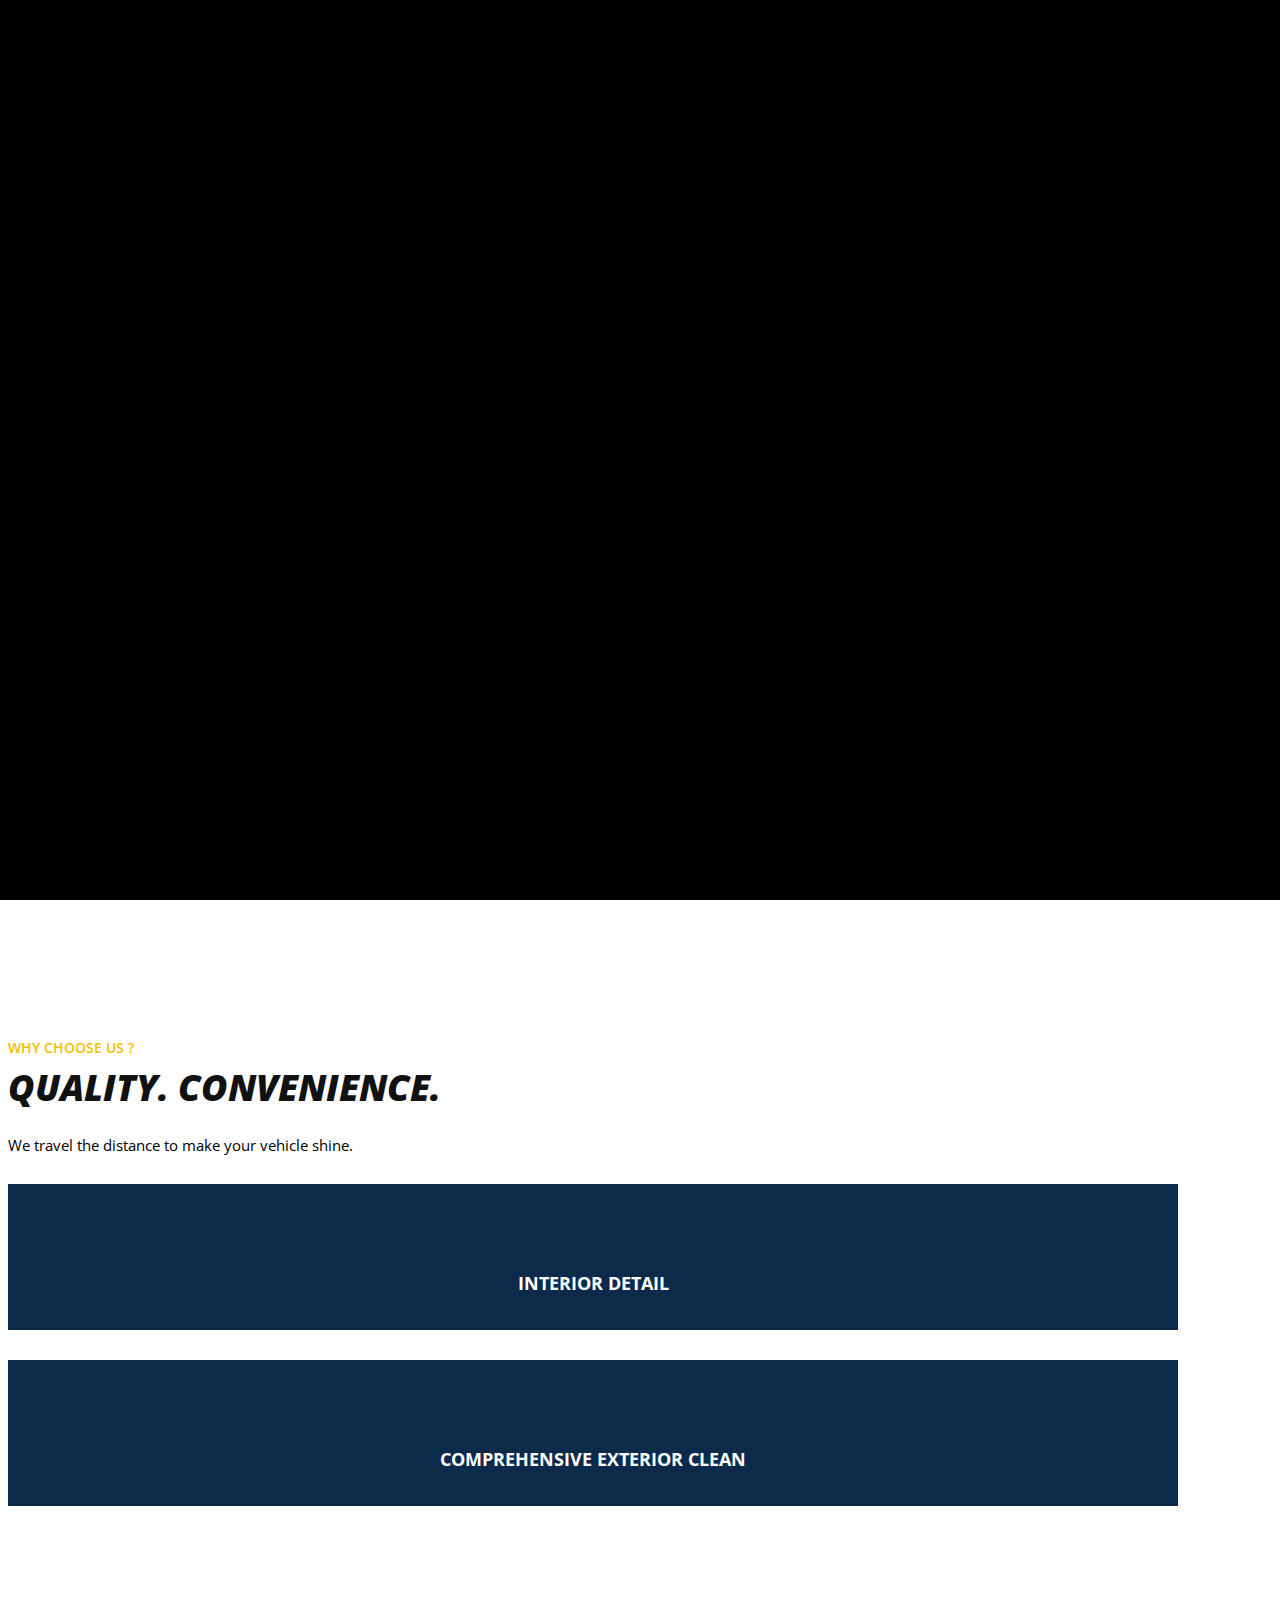
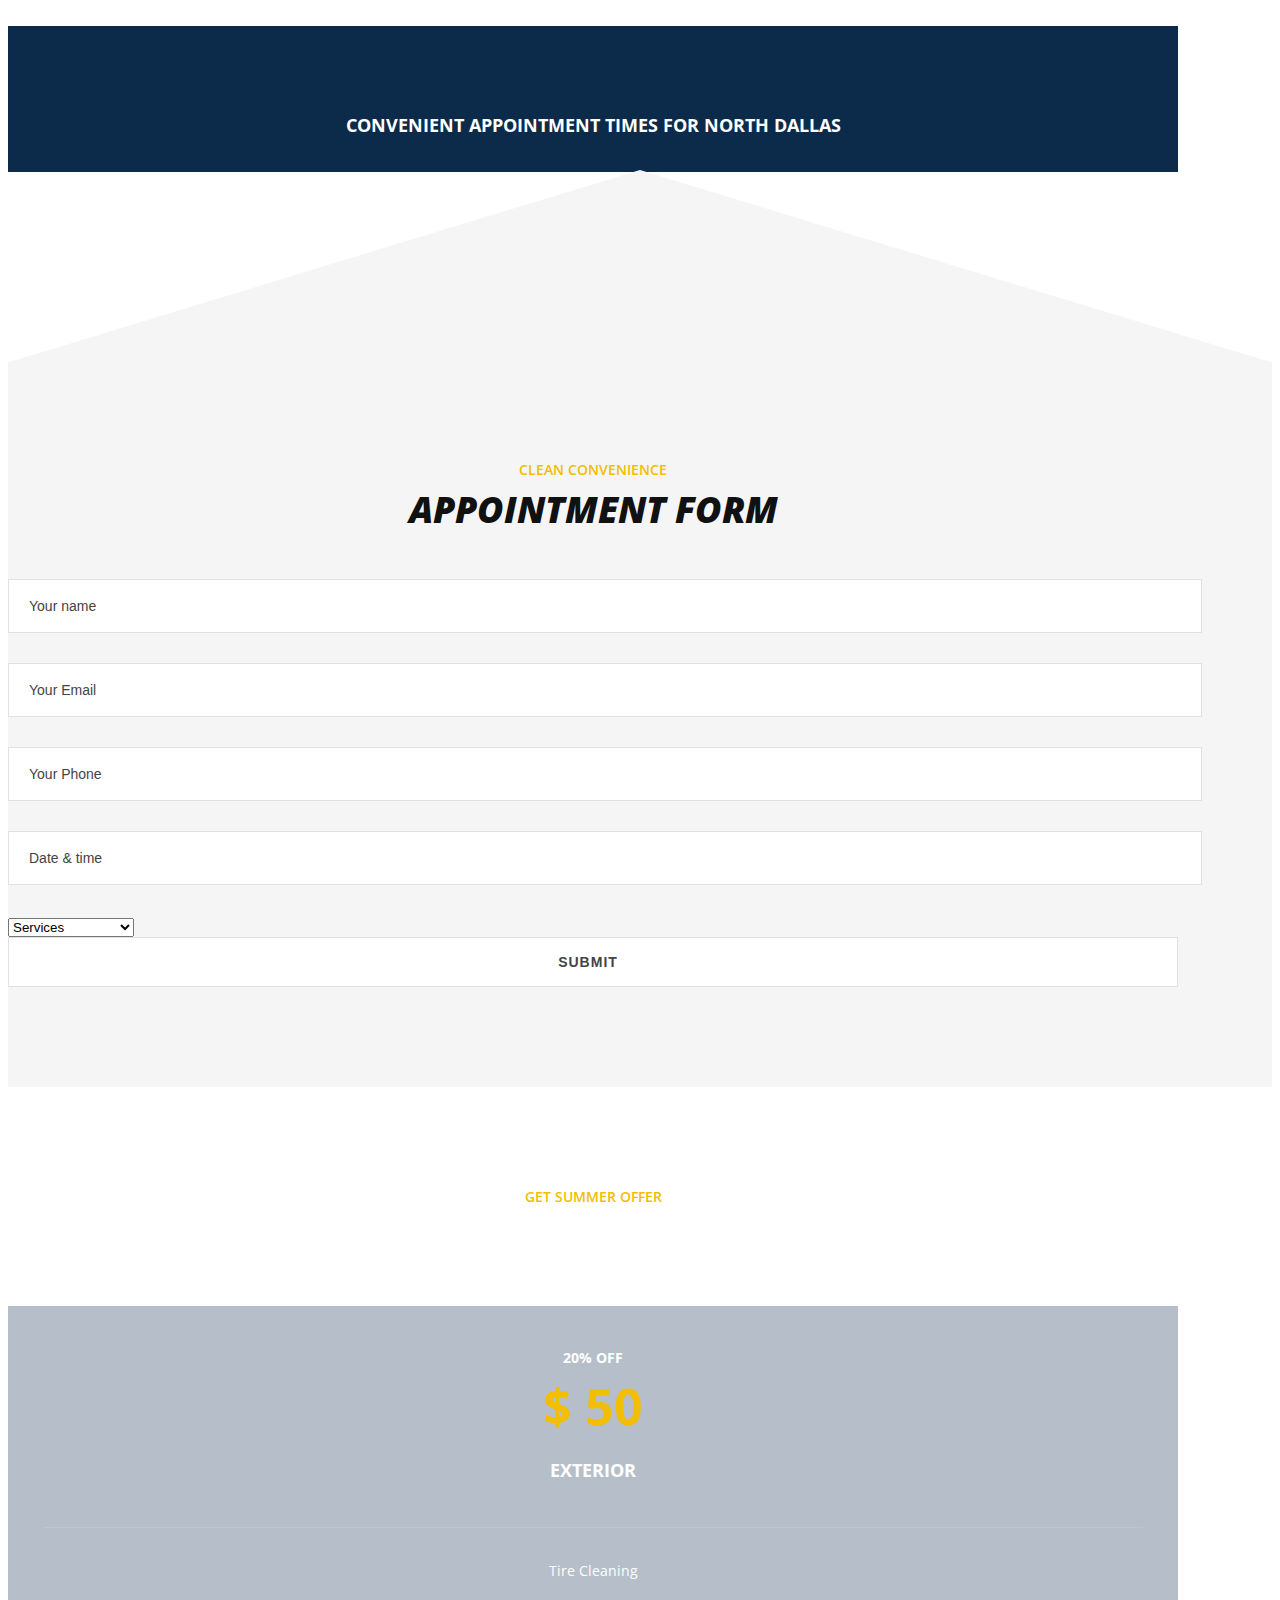
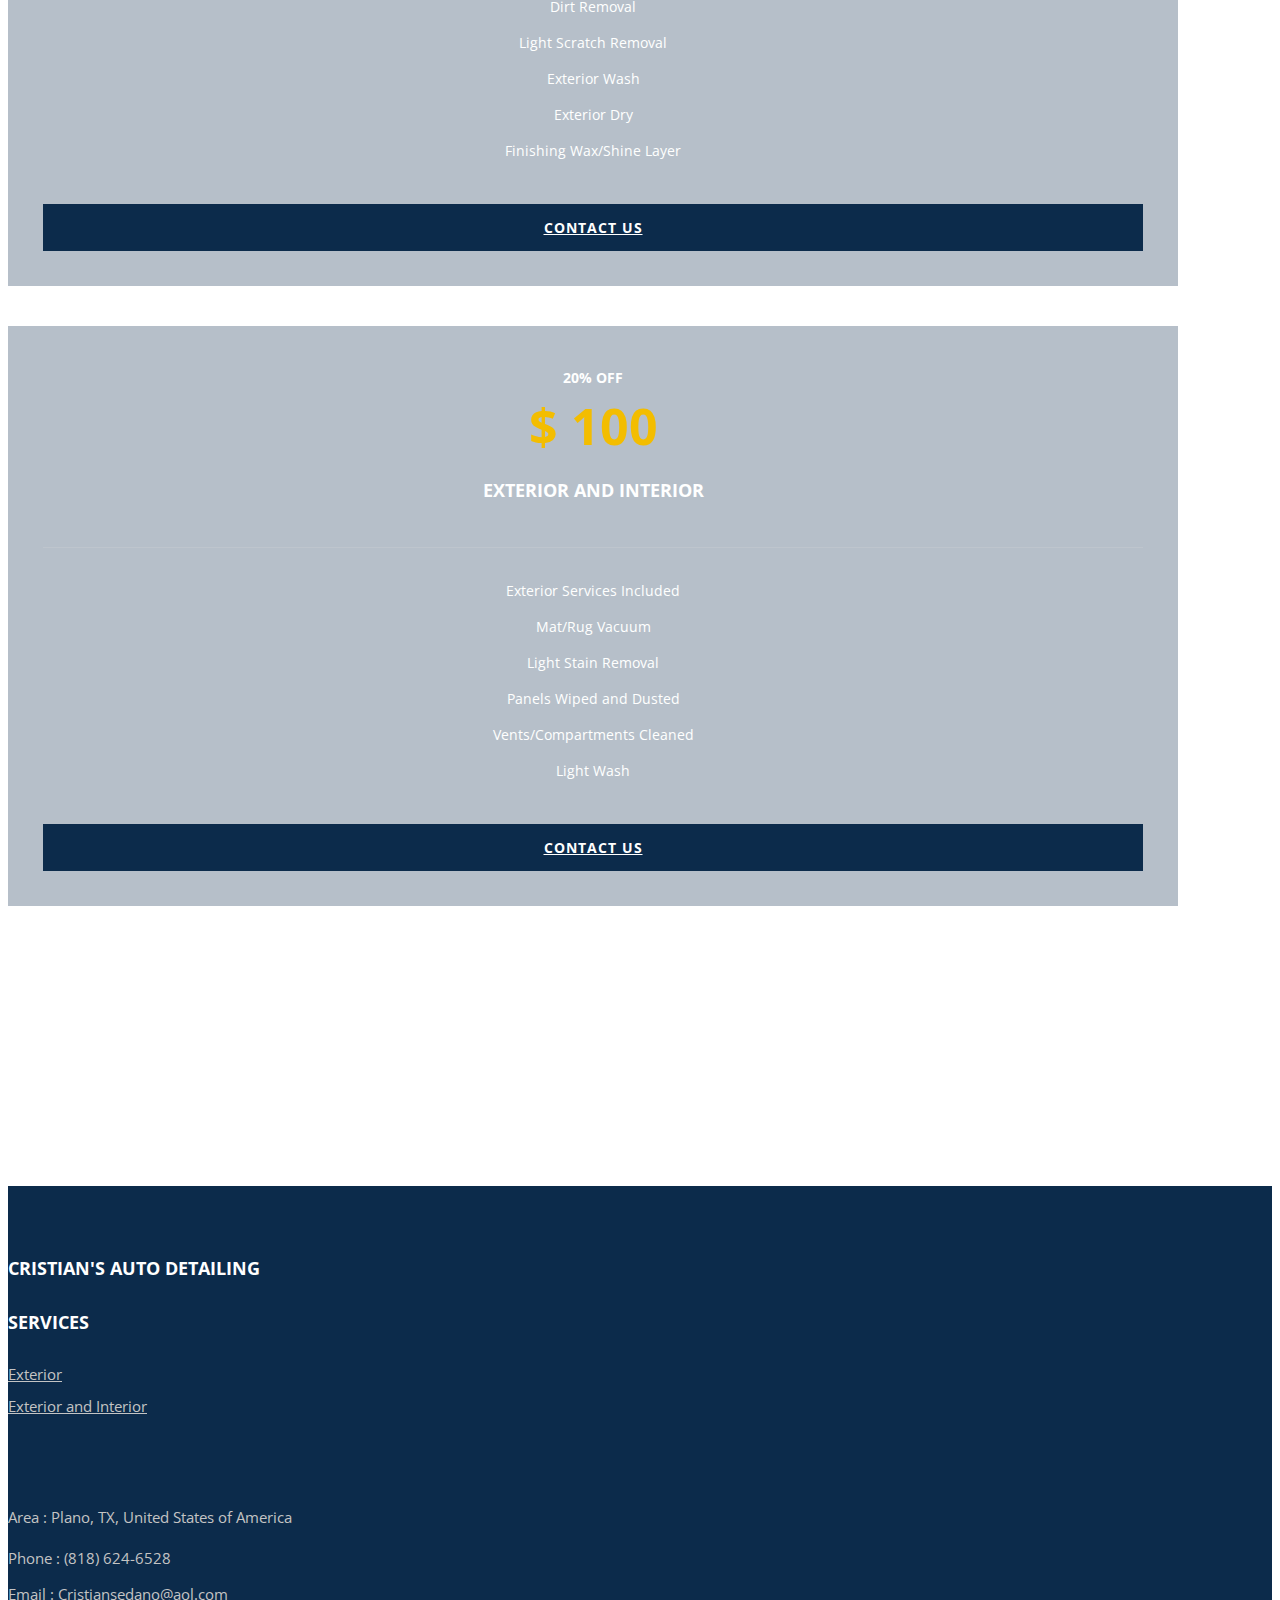
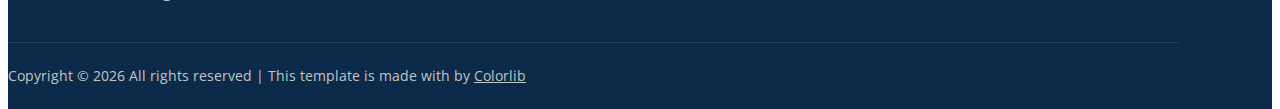
==== commit f1851220: "Changed submit button" ====
--- a/index.html
+++ b/index.html
@@ -218,7 +218,7 @@
                     </div>
                 </div>
             </div>
-            <form action="mailto:jmreyes2013@gmail.com">
+            <form action="mailto:jmreyes2013@gmail.com" method="post" enctype="text/plain">
                 <div class="row">
                     <div class="col-lg-4 col-md-4 col-sm-6">
                         <input type="text" placeholder="Your name">
@@ -247,7 +247,7 @@
                         </select>
                     </div> -->
                     <div class="col-lg-12 text-center">
-                        <button type="submit" class="site-btn">SEND INQUIRY</button>
+                        <input type="submit" class="site-btn">
                     </div>
                 </div>
             </form>
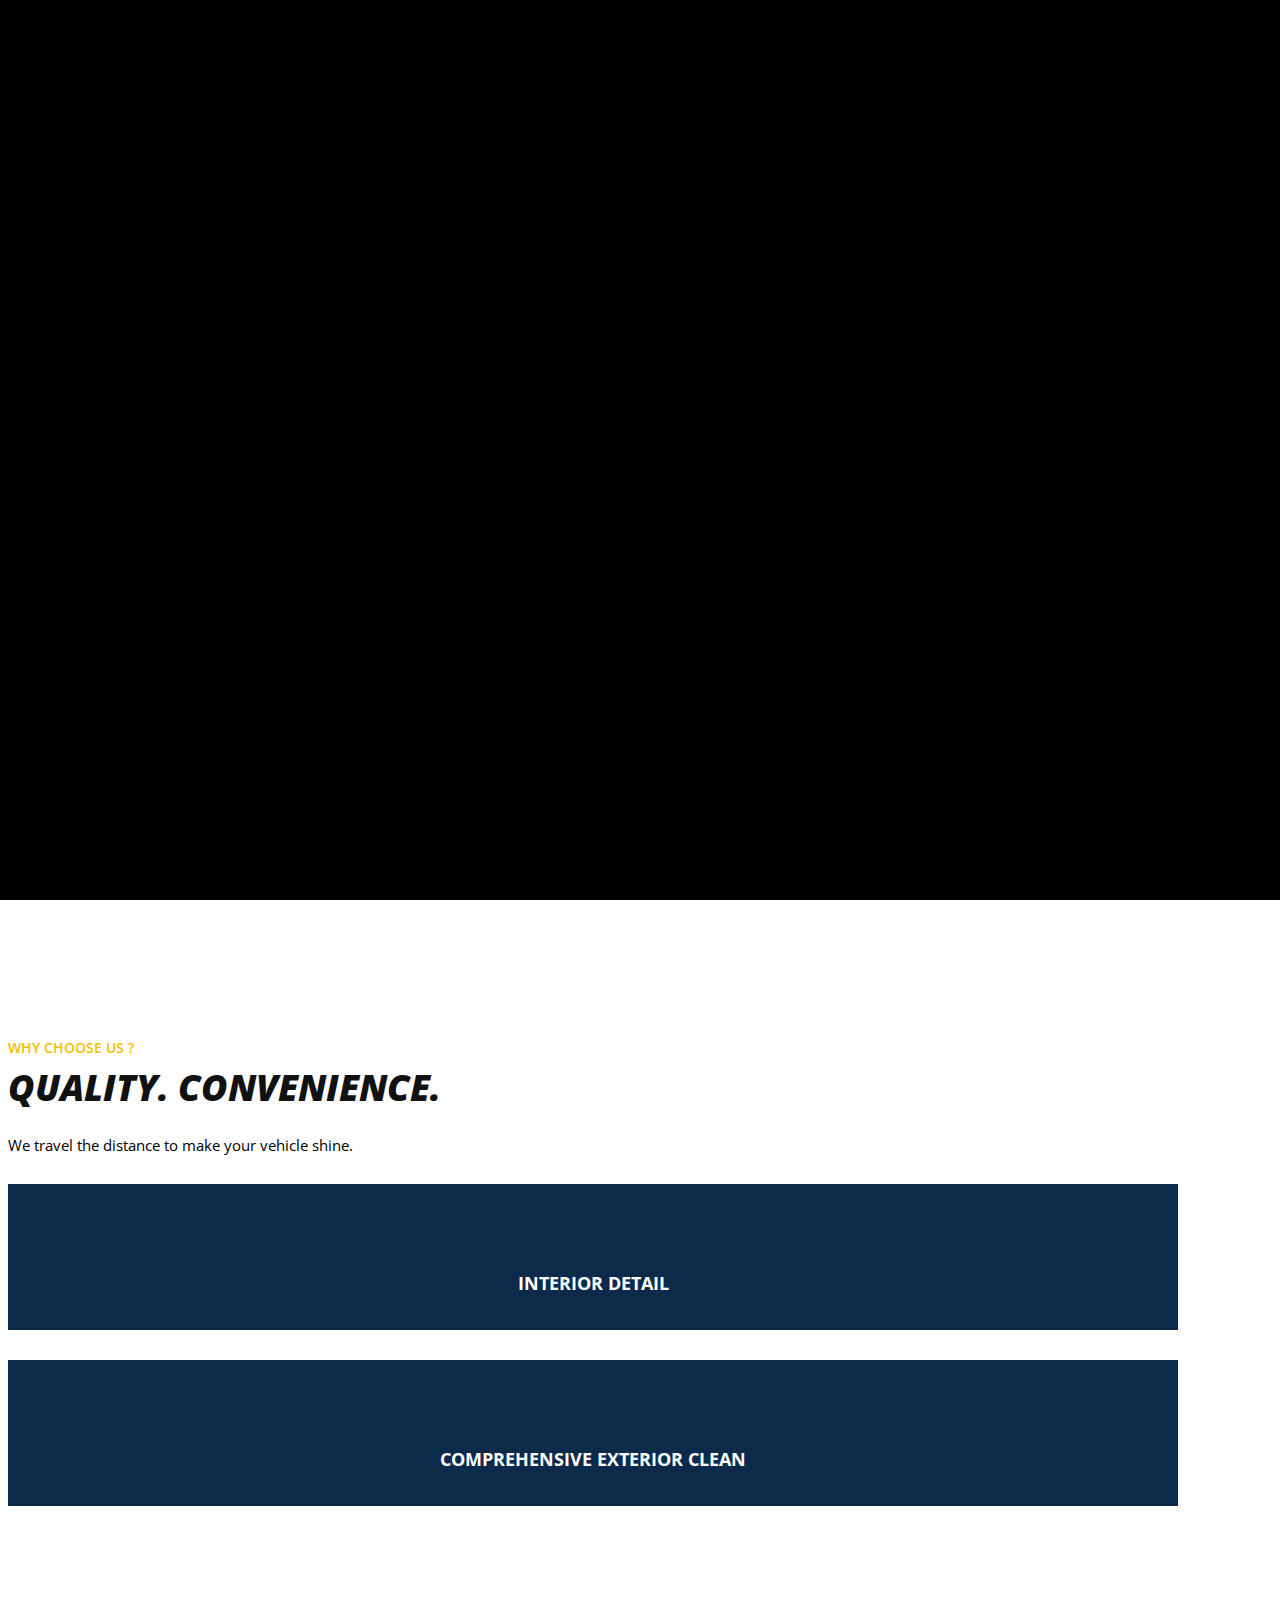
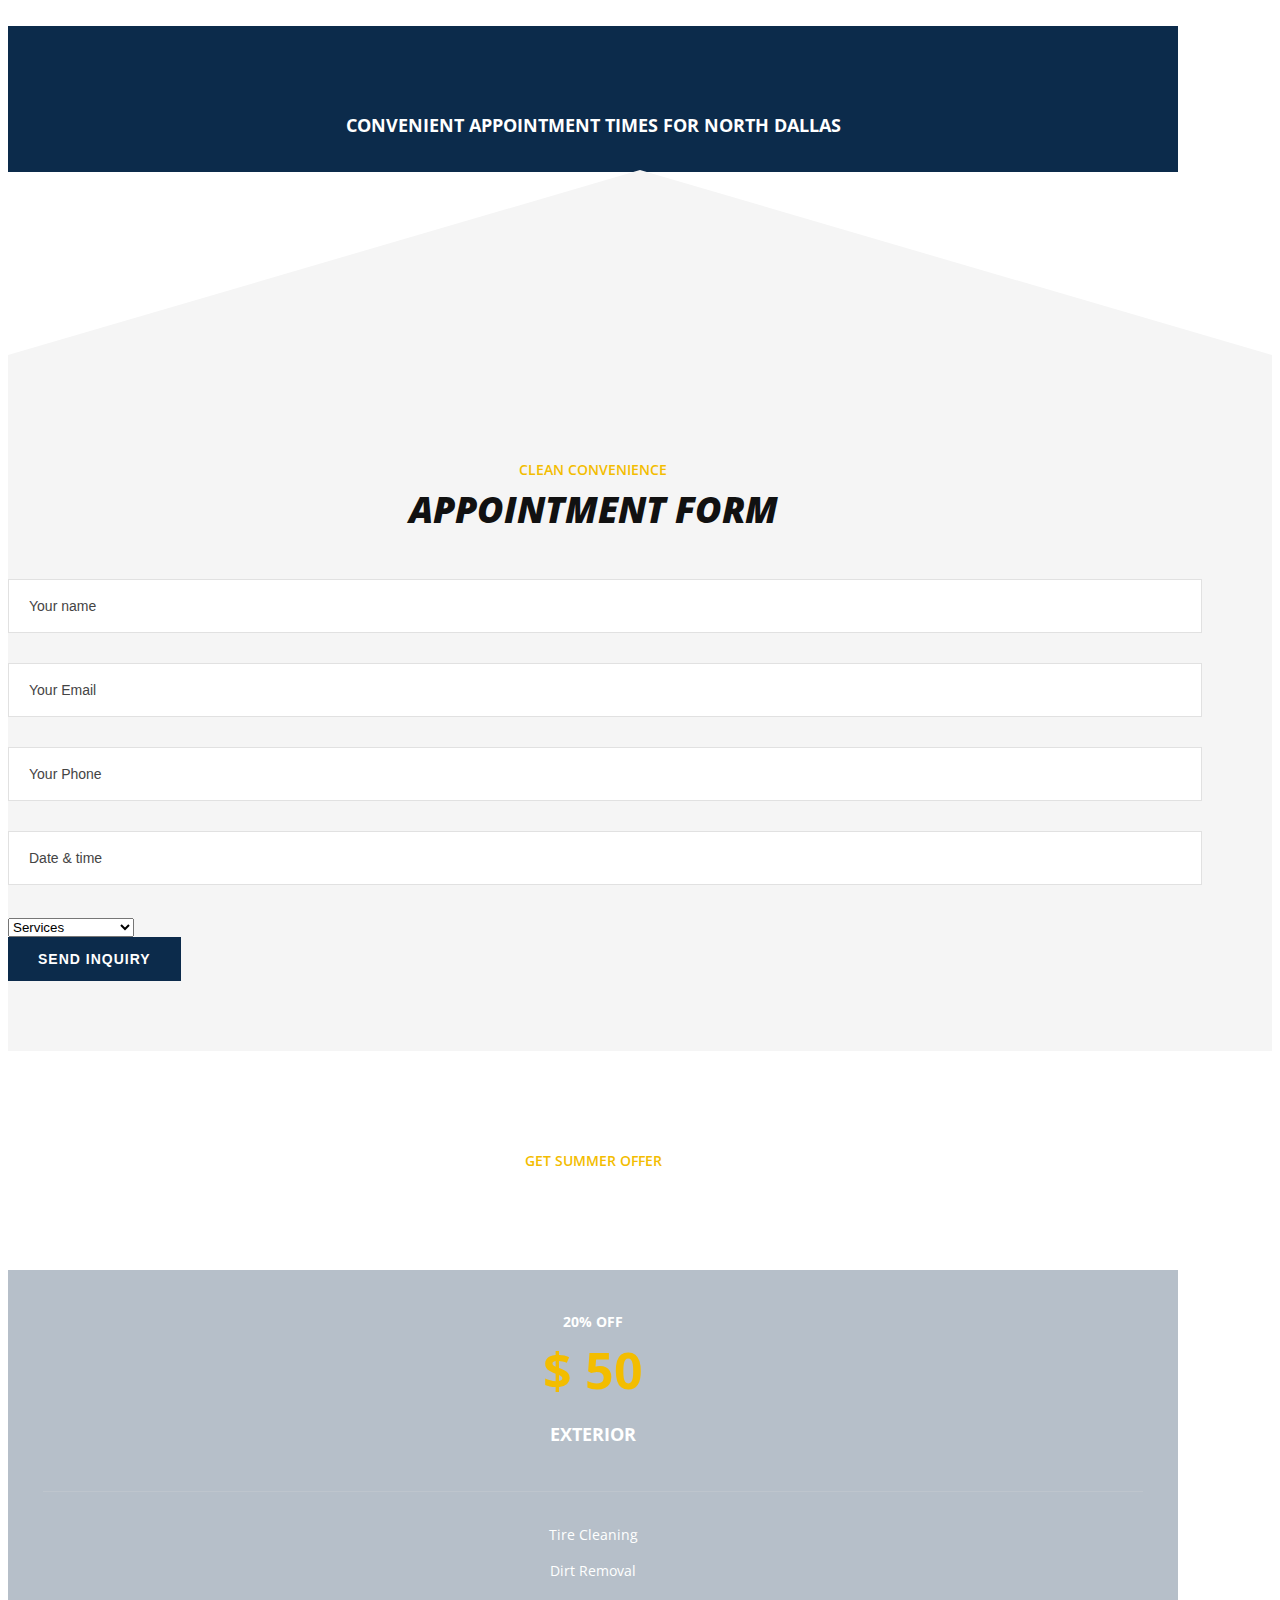
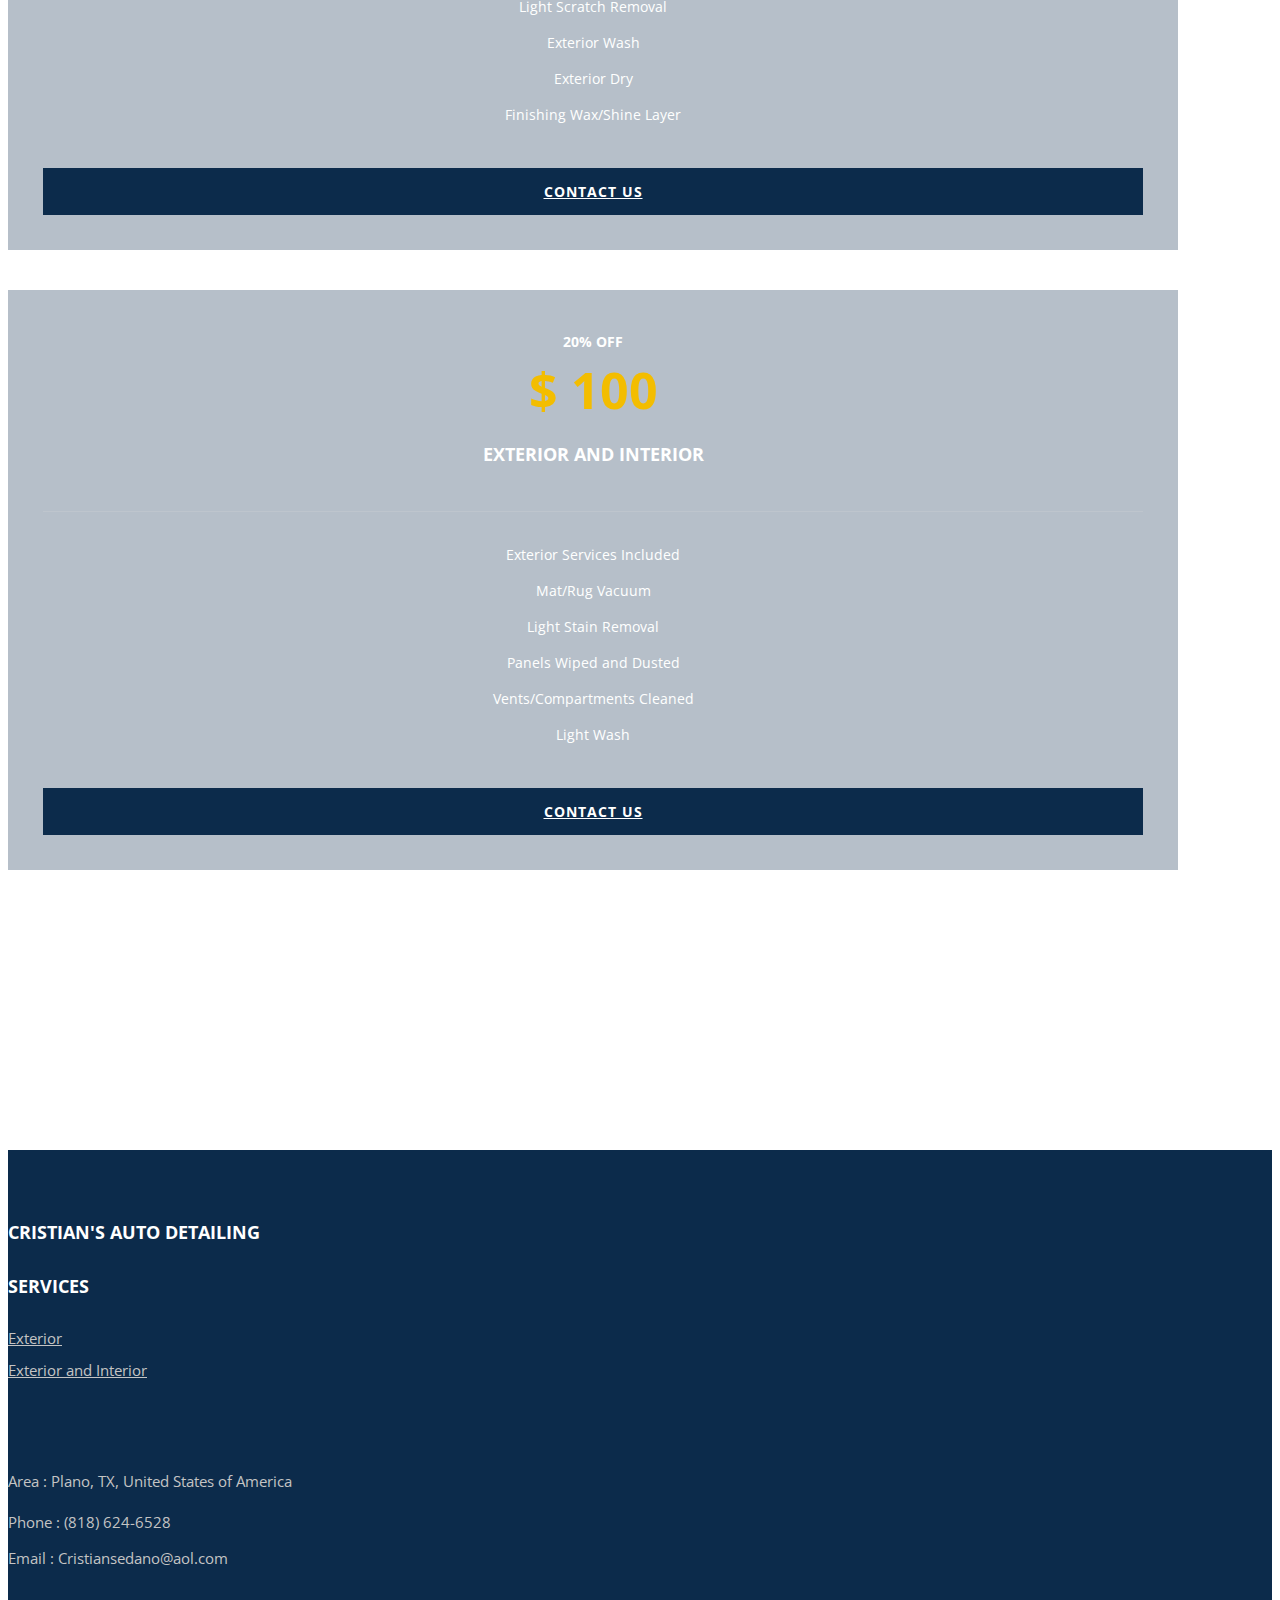
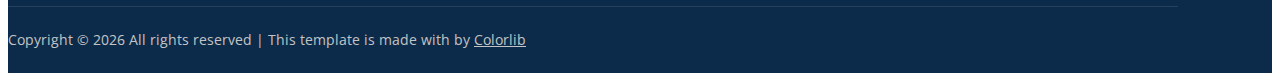
==== commit 2ee52c73: "PHP is not compatible with git pages.Try Formspree" ====
--- a/index.html
+++ b/index.html
@@ -218,19 +218,24 @@
                     </div>
                 </div>
             </div>
-            <form action="mailto:jmreyes2013@gmail.com" method="post" enctype="text/plain">
+            <form action="http://formspree.io/jmreyes2013@gmail.com">
+                <!-- <input type="email" name="_replyto"> -->
+                <!-- <textarea   name="body">
+
+                </textarea> -->
+                <!-- <input type="submit" value="Send"> -->
                 <div class="row">
                     <div class="col-lg-4 col-md-4 col-sm-6">
-                        <input type="text" placeholder="Your name">
+                        <input type="text" placeholder="Your name" name="name">
                     </div>
                     <div class="col-lg-4 col-md-4 col-sm-6">
-                        <input type="text" placeholder="Your Email">
+                        <input type="text" placeholder="Your Email" name="email">
                     </div>
                     <div class="col-lg-4 col-md-4 col-sm-6">
-                        <input type="text" placeholder="Your Phone">
+                        <input type="text" placeholder="Your Phone" name="phone">
                     </div>
                     <div class="col-lg-4 col-md-4 col-sm-6">
-                        <input type="text" class="datepicker_pop" placeholder="Date & time">
+                        <input type="text" class="datepicker_pop" placeholder="Date & time" name="time">
                     </div>
                     <div class="col-lg-4 col-md-4 col-sm-6">
                         <select>
@@ -247,7 +252,7 @@
                         </select>
                     </div> -->
                     <div class="col-lg-12 text-center">
-                        <input type="submit" class="site-btn">
+                        <button type="submit" class="site-btn">SEND INQUIRY</button>
                     </div>
                 </div>
             </form>
@@ -509,3 +514,11 @@
 </body>
 
 </html>
+
+<script language="JavaScript">
+    var frmvalidator  = new Validator("contactform");
+    frmvalidator.addValidation("name","req","Please provide your name");
+    frmvalidator.addValidation("email","req","Please provide your email");
+    frmvalidator.addValidation("phone","req","Please provide your email");
+    frmvalidator.addValidation("time","req","Please provide your email");
+</script>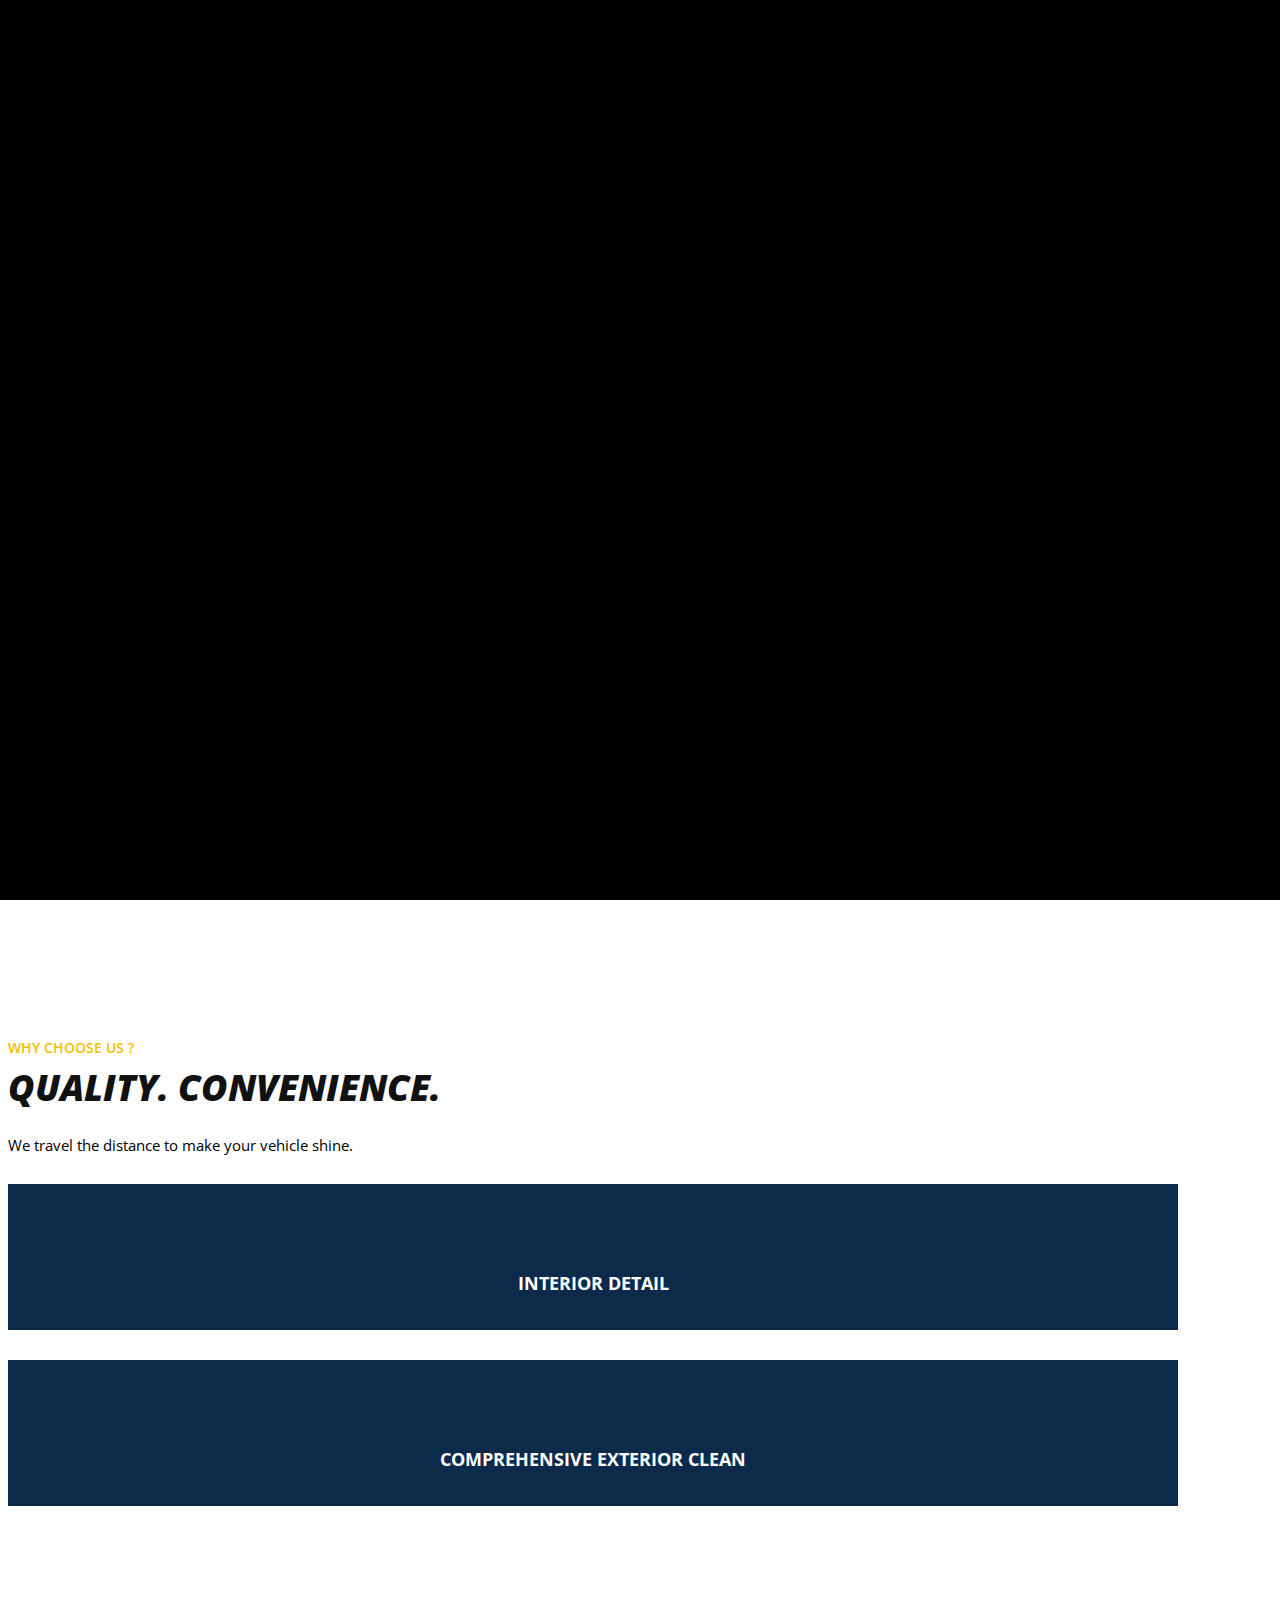
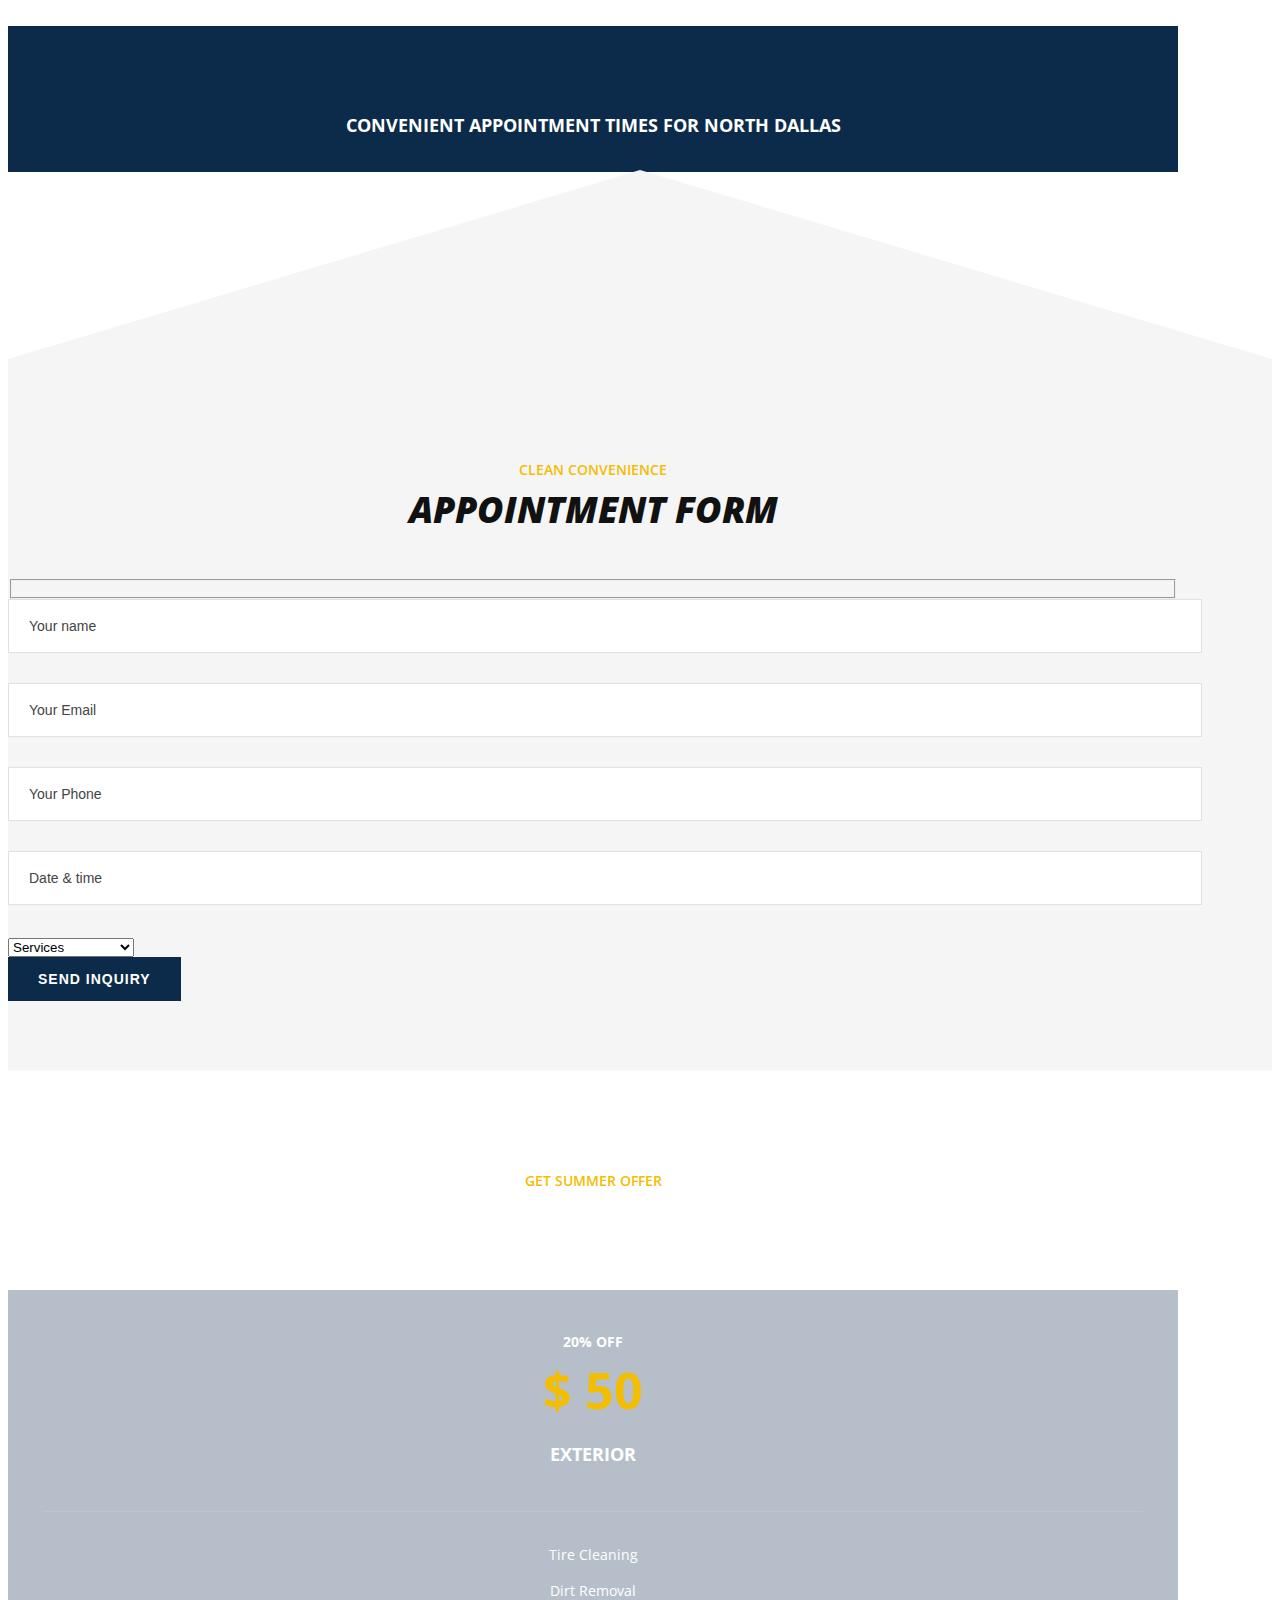
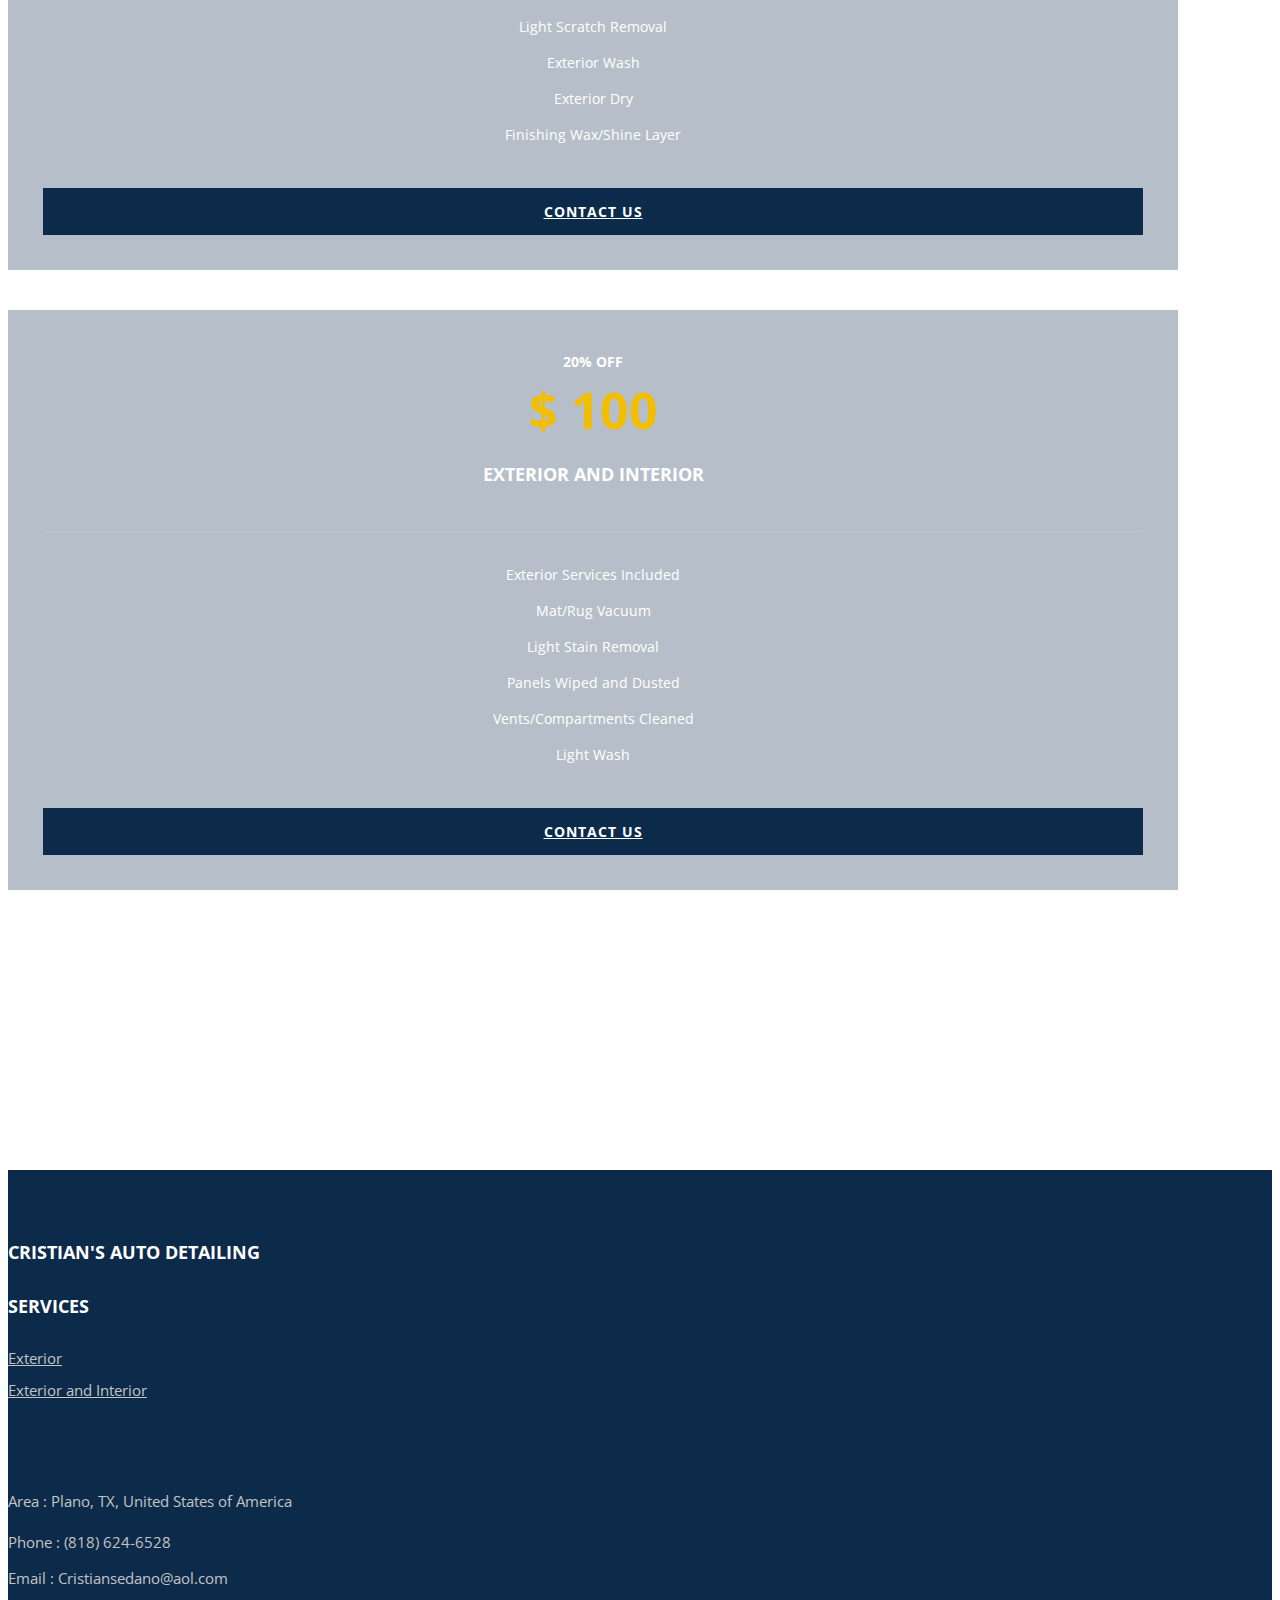
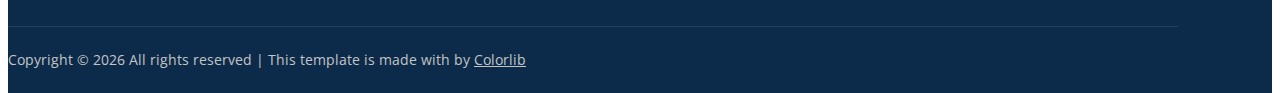
==== commit 6d9ef59b: "sending forms to cristian instead and not centering the services" ====
--- a/index.html
+++ b/index.html
@@ -218,42 +218,40 @@
                     </div>
                 </div>
             </div>
-            <form action="http://formspree.io/jmreyes2013@gmail.com">
-                <!-- <input type="email" name="_replyto"> -->
-                <!-- <textarea   name="body">
-
-                </textarea> -->
-                <!-- <input type="submit" value="Send"> -->
-                <div class="row">
-                    <div class="col-lg-4 col-md-4 col-sm-6">
-                        <input type="text" placeholder="Your name" name="name">
-                    </div>
-                    <div class="col-lg-4 col-md-4 col-sm-6">
-                        <input type="text" placeholder="Your Email" name="email">
-                    </div>
-                    <div class="col-lg-4 col-md-4 col-sm-6">
-                        <input type="text" placeholder="Your Phone" name="phone">
-                    </div>
-                    <div class="col-lg-4 col-md-4 col-sm-6">
-                        <input type="text" class="datepicker_pop" placeholder="Date & time" name="time">
-                    </div>
-                    <div class="col-lg-4 col-md-4 col-sm-6">
-                        <select>
-                            <option value="">Services</option>
-                            <option value="">Exterior</option>
-                            <option value="">Exterior & Interior</option>
-                        </select>
-                    </div>
-<!--                     <div class="col-lg-4 col-md-4 col-sm-6">
-                        <select>
-                            <option value="">Car type</option>
-                            <option value="">Hatchback</option>
-                            <option value="">Sedan</option>
-                        </select>
-                    </div> -->
-                    <div class="col-lg-12 text-center">
-                        <button type="submit" class="site-btn">SEND INQUIRY</button>
-                    </div>
+            <form accept-charset="utf-8" action="https://formspree.io/Cristiansedano@aol.com" method="post">
+                    <fieldset id="fs-frm-inputs"></fieldset>
+                    <div class="row">
+                        <div class="col-lg-4 col-md-4 col-sm-6">
+                            <input type="text" placeholder="Your name" id="full-name" name="name">
+                        </div>
+                        <div class="col-lg-4 col-md-4 col-sm-6">
+                            <input type="email" placeholder="Your Email" id="email-address" name="_replyto" required="">
+                        </div>
+                        <div class="col-lg-4 col-md-4 col-sm-6">
+                            <input type="text" placeholder="Your Phone" id="phone" name="phone">
+                        </div>
+                        <div class="col-lg-4 col-md-4 col-sm-6">
+                            <input type="text" class="datepicker_pop" id="time" placeholder="Date & time" name="time">
+                        </div>
+                        <div class="col-lg-4 col-md-4 col-sm-6">
+                            <select name="service" id="service">
+                                <option value="not selected">Services</option>
+                                <option value="exterior">Exterior</option>
+                                <option value="exterior and interior">Exterior & Interior</option>
+                            </select>
+                        </div>
+    <!--                     <div class="col-lg-4 col-md-4 col-sm-6">
+                            <select>
+                                <option value="">Car type</option>
+                                <option value="">Hatchback</option>
+                                <option value="">Sedan</option>
+                            </select>
+                        </div> -->
+                        <input type="hidden" name="_subject" id="email-subject" value="Contact Form Submission">
+                    </div>
+                    </fieldset>
+                <div class="col-lg-12 text-center">
+                    <button type="submit" class="site-btn">SEND INQUIRY</button>
                 </div>
             </form>
         </div>
@@ -271,7 +269,7 @@
                     </div>
                 </div>
             </div>
-            <div class="row justify-content-center">
+            <div class="row">
                 <div class="col-lg-4 col-md-4 col-4">
                     <div class="pricing__item">
                         <div class="pricing__item__title">
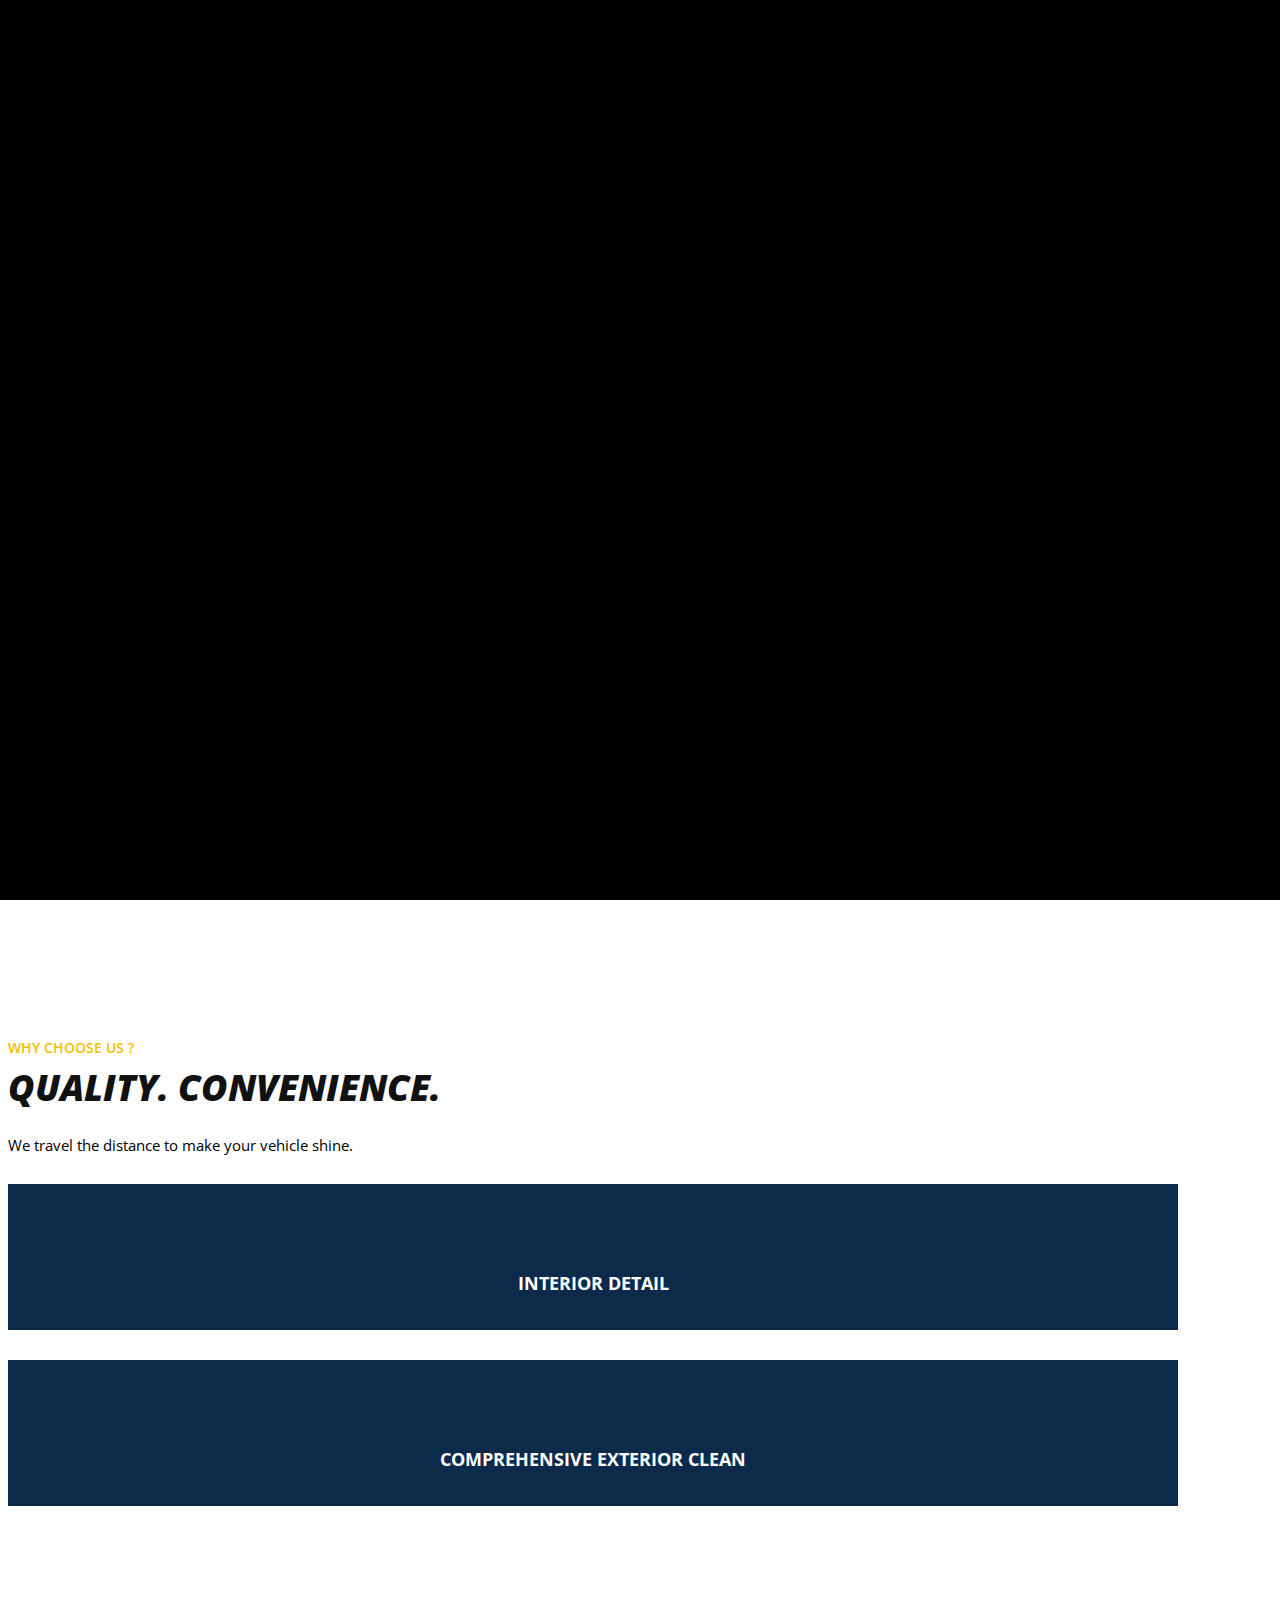
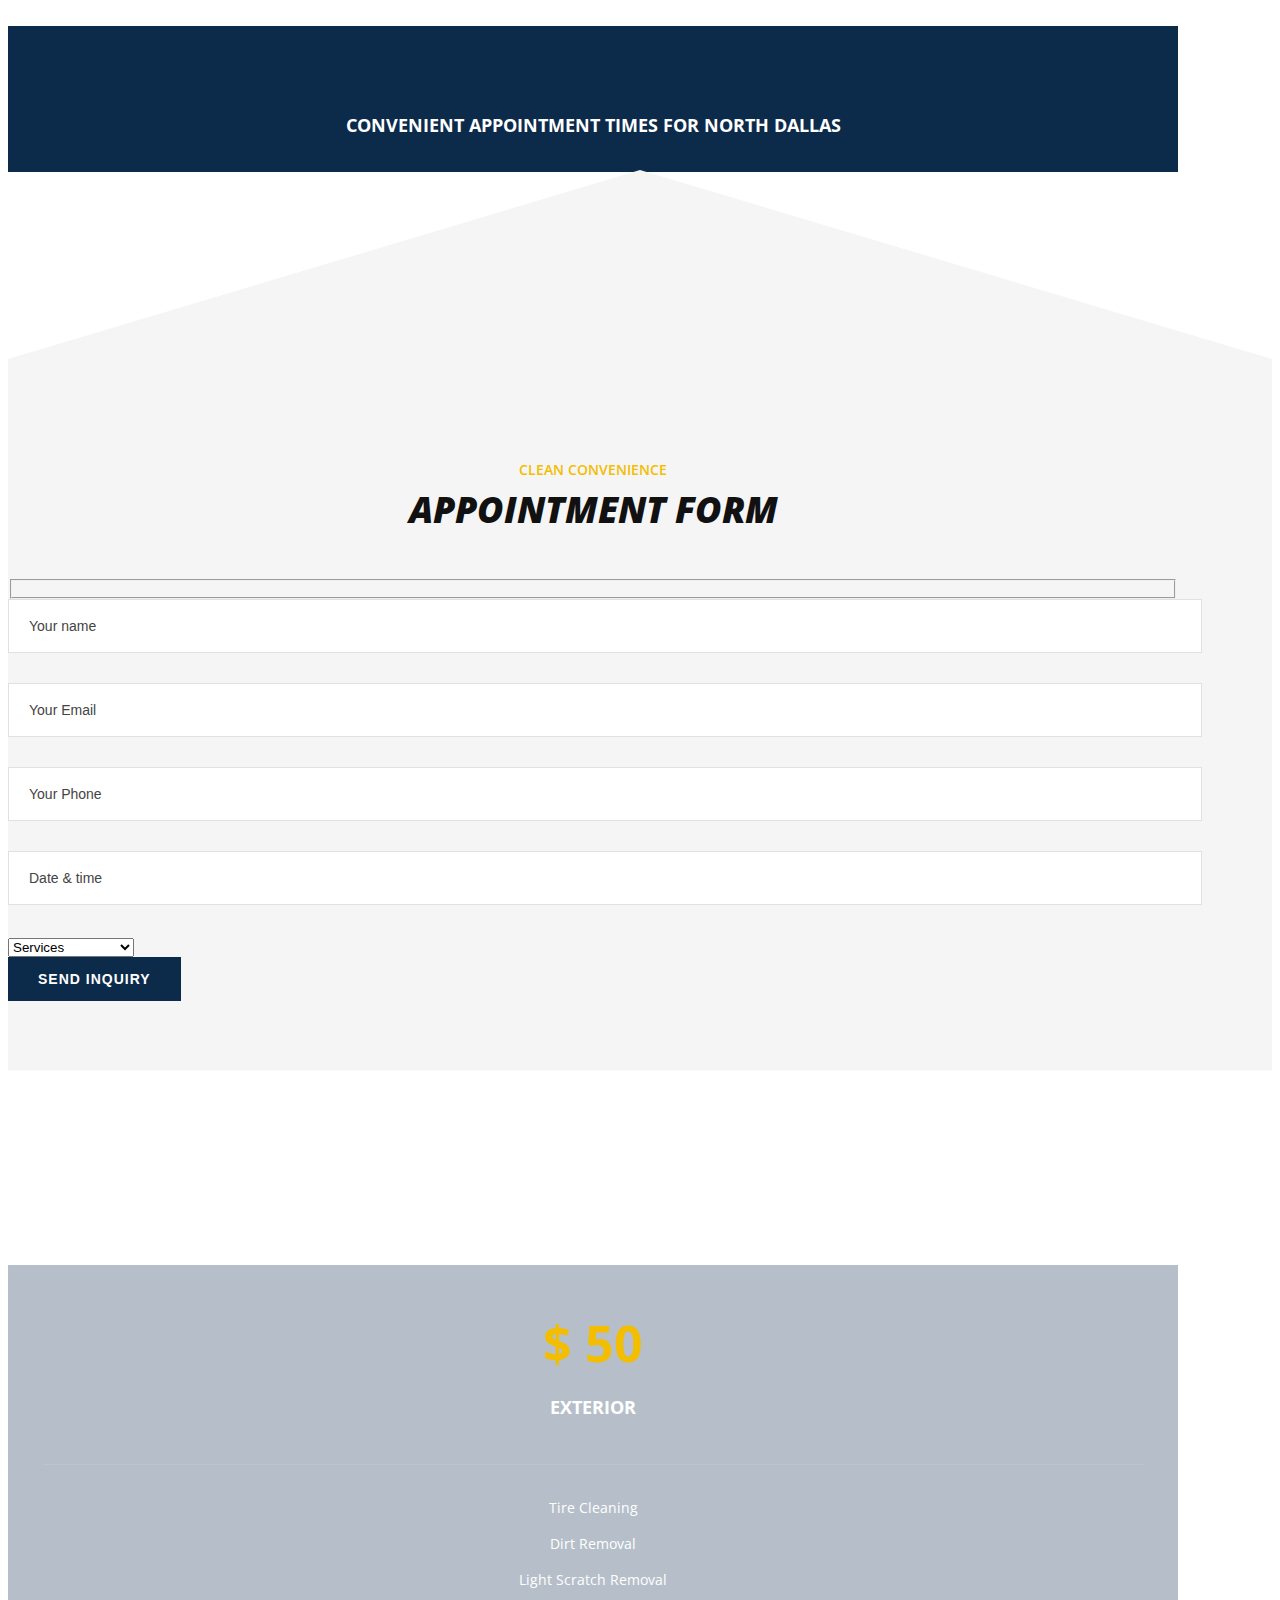
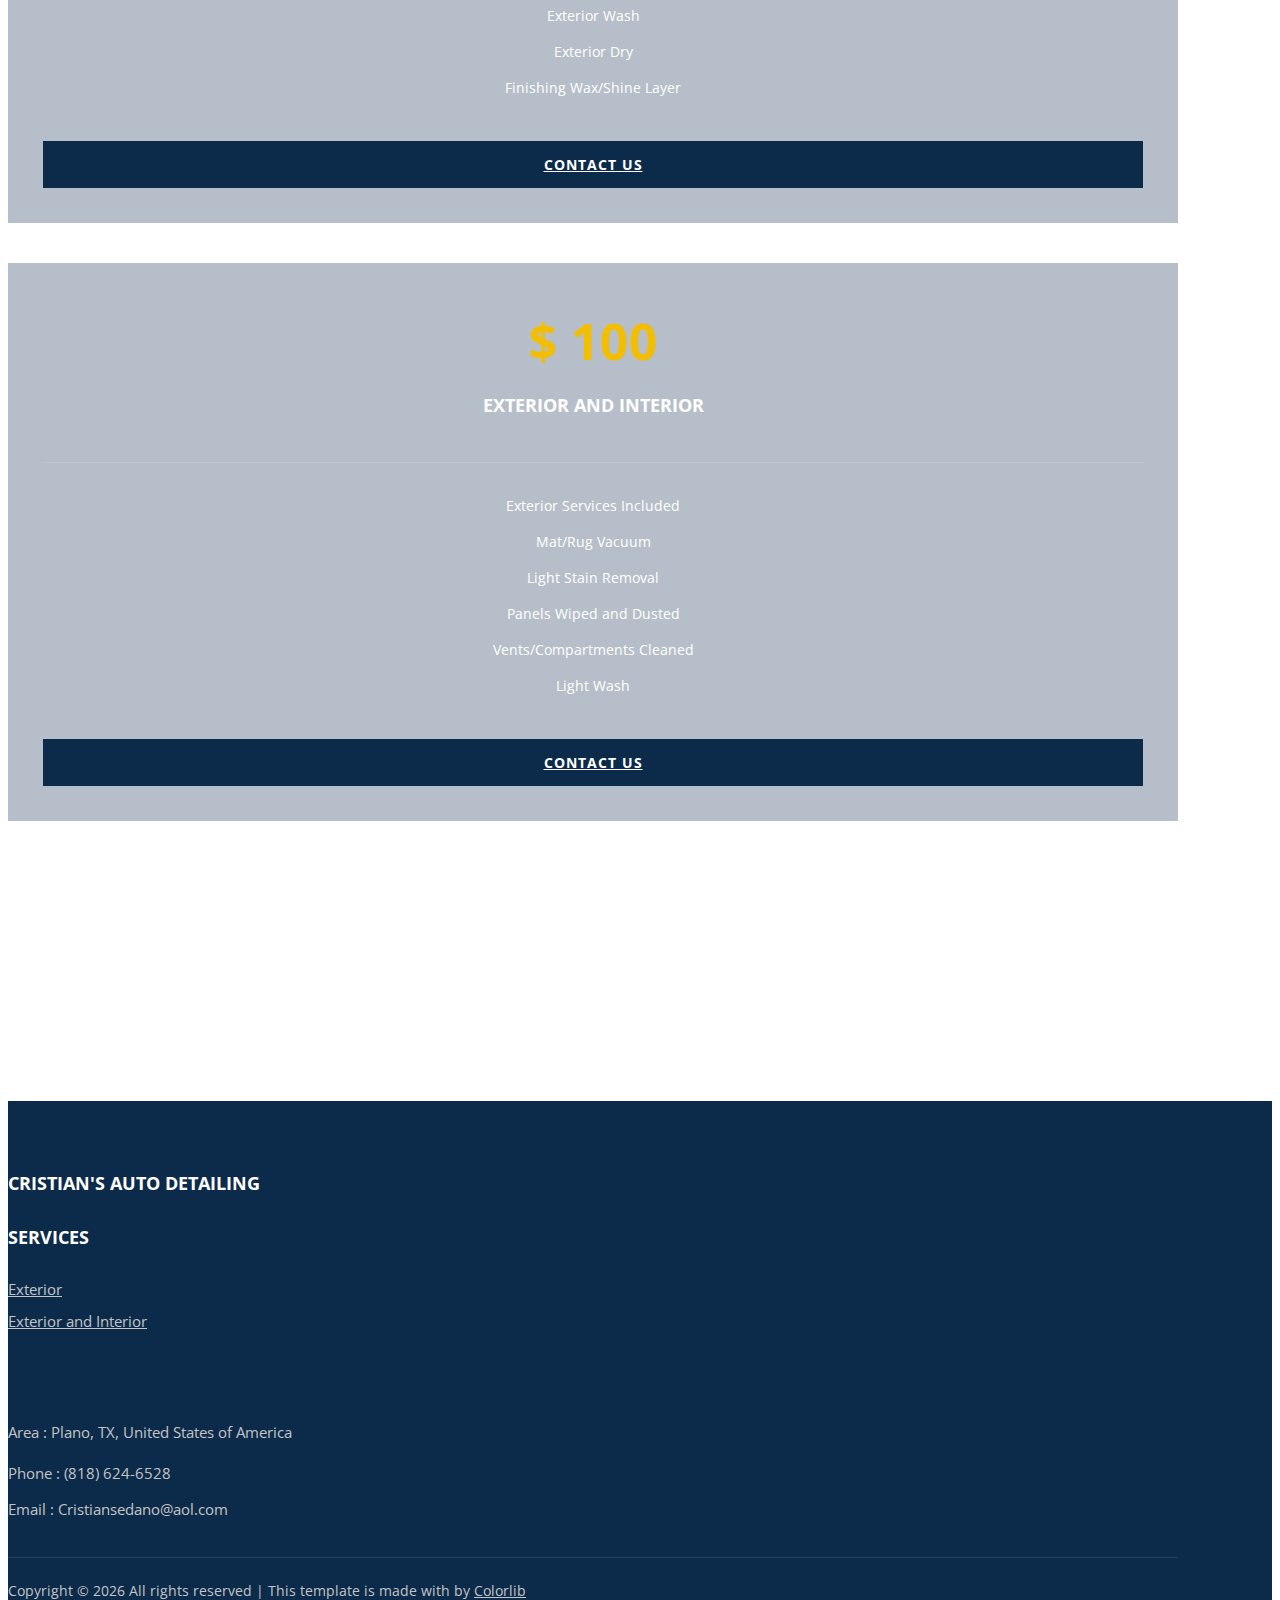
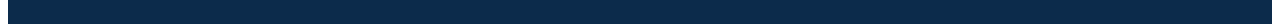
==== commit 7fc0d582: "removing offer" ====
--- a/index.html
+++ b/index.html
@@ -58,10 +58,10 @@
         </nav>
         <div id="mobile-menu-wrap"></div>
         <div class="offcanvas__social">
-            <a href="#"><i class="fa fa-facebook"></i></a>
-            <a href="#"><i class="fa fa-twitter"></i></a>
+            <a href="https://www.facebook.com/cristian.sedano.5205"><i class="fa fa-facebook"></i></a>
+            <!-- <a href="#"><i class="fa fa-twitter"></i></a>
             <a href="#"><i class="fa fa-instagram"></i></a>
-            <a href="#"><i class="fa fa-dribbble"></i></a>
+            <a href="#"><i class="fa fa-dribbble"></i></a> -->
         </div>
         <!-- <div class="offcanvas__btn">
             <a href="#" class="primary-btn">Get Started</a>
@@ -264,16 +264,14 @@
             <div class="row">
                 <div class="col-lg-12">
                     <div class="section-title center-title">
-                        <span>Get Summer Offer</span>
                         <h2>Our Pricing</h2>
                     </div>
                 </div>
             </div>
             <div class="row">
-                <div class="col-lg-4 col-md-4 col-4">
+                <div class="col-lg-4 col-md-6 col-sm-6">
                     <div class="pricing__item">
                         <div class="pricing__item__title">
-                            <span>20% off</span>
                             <h2>$ 50</h2>
                             <h5>Exterior</h5>
                         </div>
@@ -288,10 +286,9 @@
                         <a href="mailto:Cristiansedano@aol.com" class="primary-btn second-bg">Contact Us</a>
                     </div>
                 </div>
-                <div class="col-lg-4 col-md-4 col-4">
+                <div class="col-lg-4 col-md-6 col-sm-6">
                     <div class="pricing__item">
                         <div class="pricing__item__title">
-                            <span>20% off</span>
                             <h2>$ 100</h2>
                             <h5>Exterior and Interior</h5>
                         </div>
